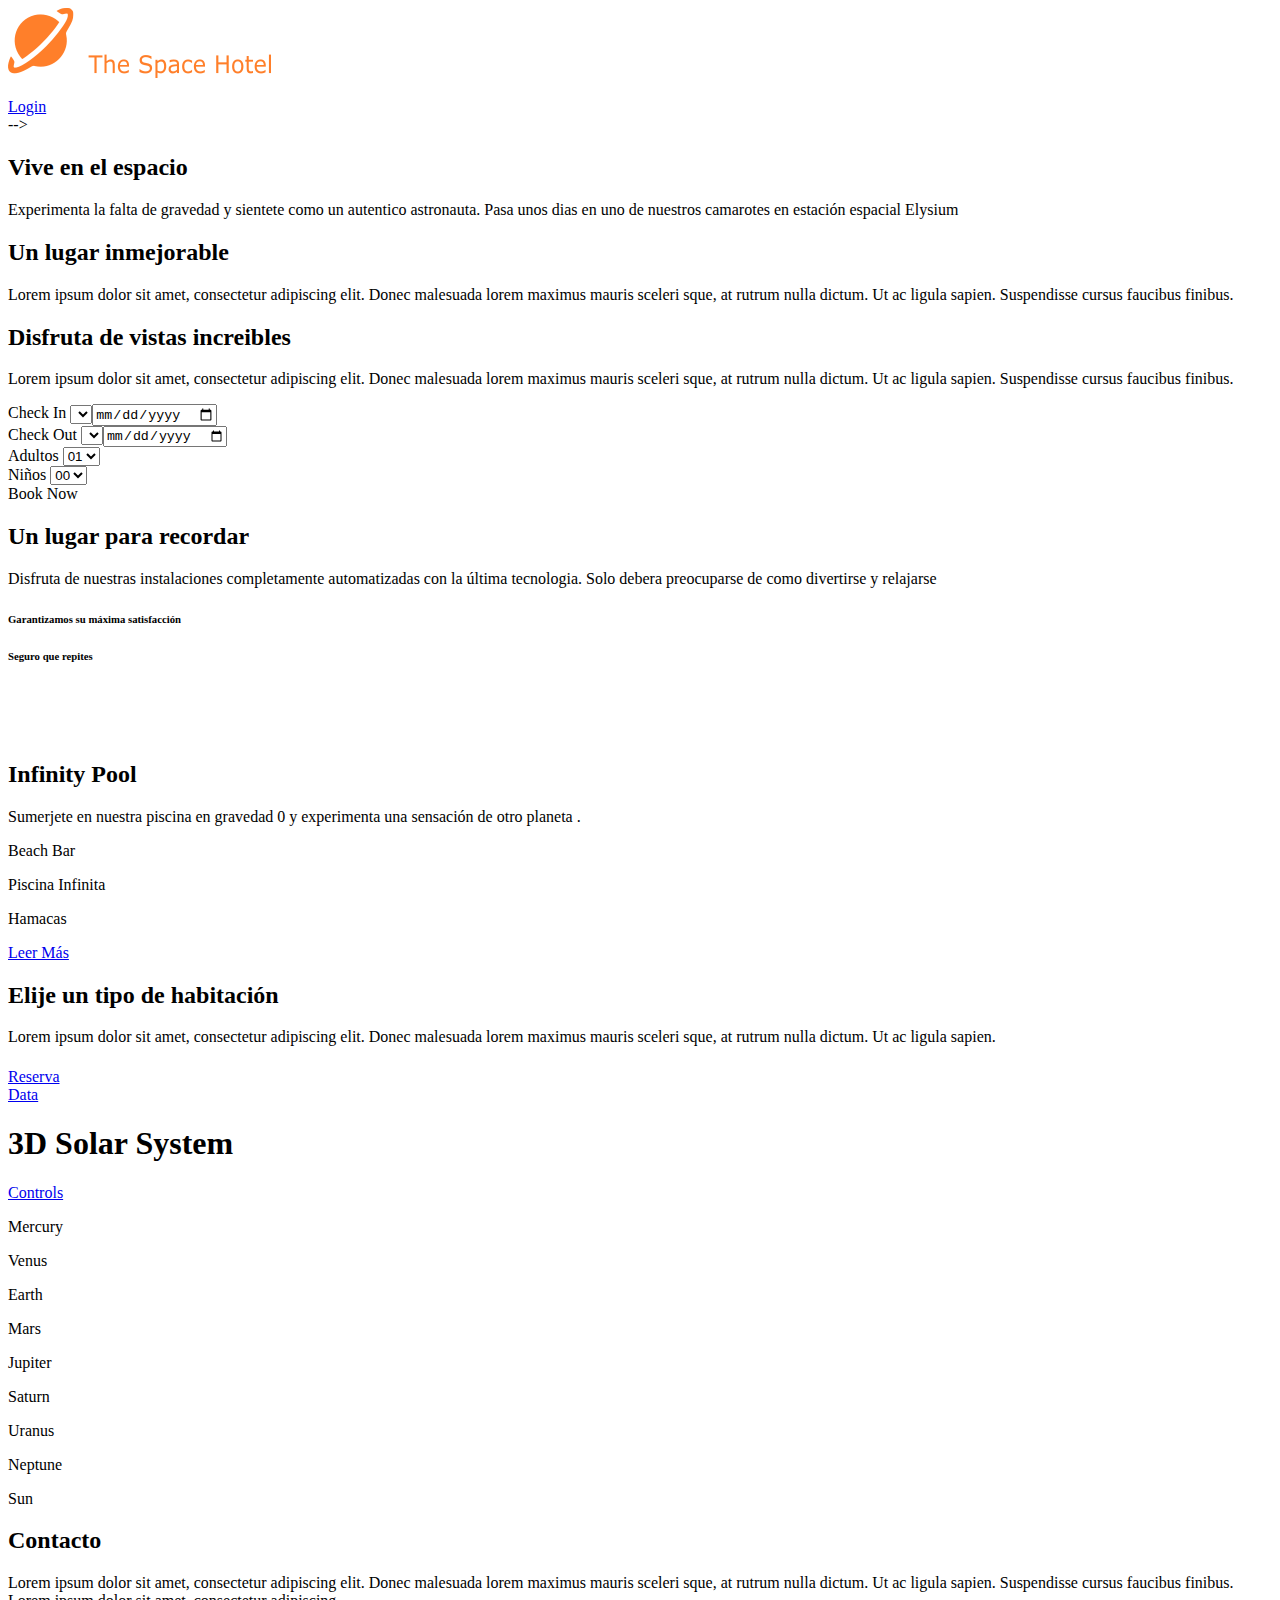
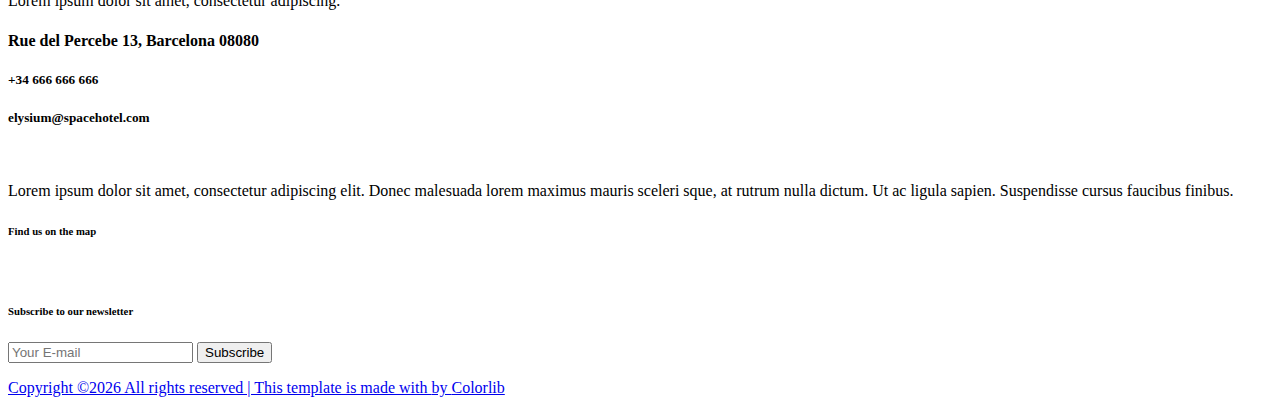
==== src/main/resources/templates/index.html @ 67c288f0 "some stuff done" ====
<!DOCTYPE html>
<html lang="en" xmlns:th="http://www.thymeleaf.org">

<head>
    <meta charset="UTF-8">
    <meta name="description" content="">
    <meta http-equiv="X-UA-Compatible" content="IE=edge">
    <meta name="viewport" content="width=device-width, initial-scale=1, shrink-to-fit=no">
    <!-- The above 4 meta tags *must* come first in the head; any other head content must come *after* these tags -->

    <!-- Title -->
    <title>Eliysium - The Space Hotel &amp; Resort</title>

    <!-- Favicon -->
    <link rel="icon" href="img/core-img/favicon.png">

    <!-- Core Stylesheet -->
    <link rel="stylesheet" href="/css/solarsystem.css">
    <link rel="stylesheet" href="/css/style.css">

</head>

<body>
    <!-- Preloader -->
    <div class="preloader d-flex align-items-center justify-content-center">
        <div class="cssload-container">
            <div class="cssload-loading"><i></i><i></i><i></i><i></i></div>
        </div>
    </div>

    <!-- ##### Header Area Start ##### -->
    <header class="header-area">
        
        <!-- Navbar Area -->
        <div class="palatin-main-menu">
            
            <div class="classy-nav-container breakpoint-off">
                
                <div class="container">
                    <!-- Menu -->
                    <nav class="classy-navbar justify-content-between" id="palatinNav">

                        <!-- Nav brand -->
                        <a href="index.html" class="nav-brand"><img src="img/core-img/logo.png" alt=""></a>
                        
                            
                        
                        
                        

                        <!-- Navbar Toggler -->
                        <div class="classy-navbar-toggler">
                            <span class="navbarToggler"><span></span><span></span><span></span></span>
                        </div>

                        <!-- Menu -->
                        <div class="classy-menu">

                            <!-- close btn -->
                            <div class="classycloseIcon">
                                <div class="cross-wrap"><span class="top"></span><span class="bottom"></span></div>
                            </div>

                            <!-- Nav Start -->
                                <div class="classynav">
                                    <p sec:authorize="hasRole('USER')" style="text-transform: uppercase; color: white; text-align: right;" th:text ="${#authentication.getPrincipal().username} + ' logged In'"></p>
                                   
                                    
                                <!-- <ul>
                                    <li class="active"><a href="index.html">Home</a></li>
                                    <li><a href="about-us.html">About Us</a></li>
                                    <li><a href="#">Pages</a>
                                        <ul class="dropdown">
                                            <li><a href="index.html">Home</a></li>
                                            <li><a href="about-us.html">About Us</a></li>
                                            <li><a href="services.html">Services</a></li>
                                            <li><a href="rooms.html">Rooms</a></li>
                                            <li><a href="blog.html">News</a></li>
                                            <li><a href="contact.html">Contact</a></li>
                                            <li><a href="elements.html">Elements</a></li>
                                        </ul>
                                    </li>
                                    <li><a href="#">Mega Menu</a>
                                        <div class="megamenu">
                                            <ul class="single-mega cn-col-4">
                                                <li><a href="index.html">Home</a></li>
                                                <li><a href="about-us.html">About Us</a></li>
                                                <li><a href="services.html">Services</a></li>
                                                <li><a href="rooms.html">Rooms</a></li>
                                                <li><a href="blog.html">News</a></li>
                                                <li><a href="contact.html">Contact</a></li>
                                                <li><a href="elements.html">Elements</a></li>
                                            </ul>
                                            <ul class="single-mega cn-col-4">
                                                <li><a href="index.html">Home</a></li>
                                                <li><a href="about-us.html">About Us</a></li>
                                                <li><a href="services.html">Services</a></li>
                                                <li><a href="rooms.html">Rooms</a></li>
                                                <li><a href="blog.html">News</a></li>
                                                <li><a href="contact.html">Contact</a></li>
                                                <li><a href="elements.html">Elements</a></li>
                                            </ul>
                                            <ul class="single-mega cn-col-4">
                                                <li><a href="index.html">Home</a></li>
                                                <li><a href="about-us.html">About Us</a></li>
                                                <li><a href="services.html">Services</a></li>
                                                <li><a href="rooms.html">Rooms</a></li>
                                                <li><a href="blog.html">News</a></li>
                                                <li><a href="contact.html">Contact</a></li>
                                                <li><a href="elements.html">Elements</a></li>
                                            </ul>
                                            <ul class="single-mega cn-col-4">
                                                <li><a href="index.html">Home</a></li>
                                                <li><a href="about-us.html">About Us</a></li>
                                                <li><a href="services.html">Services</a></li>
                                                <li><a href="rooms.html">Rooms</a></li>
                                                <li><a href="blog.html">News</a></li>
                                                <li><a href="contact.html">Contact</a></li>
                                                <li><a href="elements.html">Elements</a></li>
                                            </ul>
                                        </div>
                                    </li>
                                    <li><a href="services.html">Services</a></li>
                                    <li><a href="contact.html">Contact</a></li>
                                </ul> -->

                                <!-- Button -->
                                <div class="menu-btn">
                                    
                                    <a href="/loginMain"  class="btn palatin-btn">Login</a>
                                    
                                </div>

                            </div> -->
                            <!-- Nav End -->
                        </div>
                    </nav>
                </div>
            </div>
        </div>
    </header>
    <!-- ##### Header Area End ##### -->

    <!-- ##### Hero Area Start ##### -->
    <section class="hero-area">
        <div class="hero-slides owl-carousel">

            <!-- Single Hero Slide -->
            <div class="single-hero-slide d-flex align-items-center justify-content-center">
                <!-- Slide Img -->
                <div class="slide-img bg-img" style="background-image: url(img/bg-img/bg-1.jpg);"></div>
                <div class="container">
                    <div class="row justify-content-center">
                        <div class="col-12 col-lg-9">
                            <!-- Slide Content -->
                            <div class="hero-slides-content" data-animation="fadeInUp" data-delay="200ms">
                                <div class="line" data-animation="fadeInUp" data-delay="400ms"></div>
                                <h2 data-animation="fadeInUp" data-delay="600ms">Vive en el espacio</h2>
                                <p data-animation="fadeInUp" data-delay="800ms">Experimenta la falta de gravedad y sientete como un autentico astronauta. Pasa unos dias en uno de nuestros camarotes en estación espacial Elysium</p>
                                
                            </div>
                        </div>
                    </div>
                </div>
            </div>

            <!-- Single Hero Slide -->
            <div class="single-hero-slide d-flex align-items-center justify-content-center">
                <!-- Slide Img -->
                <div class="slide-img bg-img" style="background-image: url(img/bg-img/bg-2.jpg);"></div>
                <div class="container">
                    <div class="row justify-content-center">
                        <div class="col-12 col-lg-9">
                            <!-- Slide Content -->
                            <div class="hero-slides-content" data-animation="fadeInUp" data-delay="200ms">
                                <div class="line" data-animation="fadeInUp" data-delay="400ms"></div>
                                <h2 data-animation="fadeInUp" data-delay="600ms">Un lugar inmejorable</h2>
                                <p data-animation="fadeInUp" data-delay="800ms">Lorem ipsum dolor sit amet, consectetur adipiscing elit. Donec malesuada lorem maximus mauris sceleri sque, at rutrum nulla dictum. Ut ac ligula sapien. Suspendisse cursus faucibus finibus.</p>
                  
                            </div>
                        </div>
                    </div>
                </div>
            </div>

            <!-- Single Hero Slide -->
            <div class="single-hero-slide d-flex align-items-center justify-content-center">
                <!-- Slide Img -->
                <div class="slide-img bg-img" style="background-image: url(img/bg-img/bg-3.jpg);"></div>
                <div class="container">
                    <div class="row justify-content-center">
                        <div class="col-12 col-lg-9">
                            <!-- Slide Content -->
                            <div class="hero-slides-content" data-animation="fadeInUp" data-delay="200ms">
                                <div class="line" data-animation="fadeInUp" data-delay="400ms"></div>
                                <h2 data-animation="fadeInUp" data-delay="600ms">Disfruta de vistas increibles</h2>
                                <p data-animation="fadeInUp" data-delay="800ms">Lorem ipsum dolor sit amet, consectetur adipiscing elit. Donec malesuada lorem maximus mauris sceleri sque, at rutrum nulla dictum. Ut ac ligula sapien. Suspendisse cursus faucibus finibus.</p>
                               
                            </div>
                        </div>
                    </div>
                </div>
            </div>

        </div>
    </section>
    <!-- ##### Hero Area End ##### -->

    <!-- ##### Book Now Area Start ##### -->
    <div class="book-now-area">
        <div class="container">
            <div class="row justify-content-center">
                <div class="col-12 col-lg-10">
                    <div class="book-now-form">
                        <form method="get">
                            <!-- Form Group -->
                            <div class="form-group">
                                <label for="select1">Check In</label>
                                <select class="form-control" id="select1">
                                    <input type="date" class="form-control" id="CheckIn" th:name="checkIn">
                                </select>
                            </div>

                            <!-- Form Group -->
                            <div class="form-group">
                                <label for="select2">Check Out</label>
                                <select class="form-control" id="select2">
                                    <input type="date" class="form-control" id="CheckOut" th:name="checkOut">
                                </select>
                            </div>

                            <!-- Form Group -->
                            <div class="form-group">
                                <label for="adults">Adultos</label>
                                <select class="form-control" id="adults" onchange="paxSum()">
                                  <option value="1" selected>01</option>
                                  <option value="2">02</option>
                                  <option value="3">03</option>
                                  <option value="4">04</option>
                                  <option value="5">05</option>
                                  <option value="6">06</option>
                                </select>
                            </div>

                            <!-- Form Group -->
                            <div class="form-group">
                                <label for="kids">Niños</label>
                                <select class="form-control" id="kids" onchange="paxSum()">
                                  <option value="0" selected>00</option>
                                  <option value="1">01</option>
                                  <option value="2">02</option>
                                  <option value="3">03</option>
                                  <option value="4">04</option>
                                  <option value="5">05</option>
                                </select>
                            </div>

                            <!-- Button -->
                            <a th:href="@{/habitaciones/showByGuest/{numguest}(numguest=${numguest})}">Book Now</a>
                            <input id="pax" th:value="${numguest}" readonly style="visibility: hidden; border: 0px">
                        </form>
                    </div>
                </div>
            </div>
        </div>
    </div>
    <!-- ##### Book Now Area End ##### -->

    <!-- ##### About Us Area Start ##### -->
    <section class="about-us-area">
        <div class="container">
            <div class="row align-items-center">

                <div class="col-12 col-lg-6">
                    <div class="about-text text-center mb-100">
                        <div class="section-heading text-center">
                            <div class="line-"></div>
                            <h2>Un lugar para recordar</h2>
                        </div>
                        <p>Disfruta de nuestras instalaciones completamente automatizadas con la última tecnologia. Solo debera preocuparse de como divertirse y relajarse</p>
                        <div class="about-key-text">
                            <h6><span class="fa fa-check"></span> Garantizamos su máxima satisfacción</h6>
                            <h6><span class="fa fa-check"></span> Seguro que repites</h6>
                        </div>

                    </div>
                </div>

                <div class="col-12 col-lg-6">
                    <div class="about-thumbnail homepage mb-100">
                        <!-- First Img -->
                        <div class="first-img wow fadeInUp" data-wow-delay="100ms">
                            <img src="img/bg-img/5.jpg" alt="">
                        </div>
                        <!-- Second Img -->
                        <div class="second-img wow fadeInUp" data-wow-delay="300ms">
                            <img src="img/bg-img/6.jpg" alt="">
                        </div>
                        <!-- Third Img-->
                        <div class="third-img wow fadeInUp" data-wow-delay="500ms">
                            <img src="img/bg-img/7.jpg" alt="">
                        </div>
                    </div>
                </div>
            </div>
        </div>
    </section>
    <!-- ##### About Us Area End ##### -->

    <!-- ##### Pool Area Start ##### -->
    <section class="pool-area section-padding-100 bg-img bg-fixed" style="background-image: url(img/bg-img/4.png);">
        <div class="container">
            <div class="row justify-content-end">
                <div class="col-12 col-lg-7">
                    <div class="pool-content text-center wow fadeInUp" data-wow-delay="300ms">
                        <div class="section-heading text-center white">
                            <div class="line-"></div>
                            <h2>Infinity Pool</h2>
                            <p>Sumerjete en nuestra piscina en gravedad 0 y experimenta una sensación de otro planeta .</p>
                        </div>

                        <div class="row">
                            <div class="col-12 col-sm-4">
                                <div class="pool-feature">
                                    <i class="icon-cocktail-1"></i>
                                    <p>Beach Bar</p>
                                </div>
                            </div>
                            <div class="col-12 col-sm-4">
                                <div class="pool-feature">
                                    <i class="icon-swimming-pool"></i>
                                    <p>Piscina Infinita</p>
                                </div>
                            </div>
                            <div class="col-12 col-sm-4">
                                <div class="pool-feature">
                                    <i class="icon-beach"></i>
                                    <p>Hamacas</p>
                                </div>
                            </div>
                        </div>
                        <!-- Button -->
                        <a href="#" class="btn palatin-btn mt-50">Leer Más</a>
                    </div>
                </div>
            </div>
        </div>
    </section>
    <!-- ##### Pool Area End ##### -->

   <!-- ##### Rooms Area Start ##### -->
<section class="rooms-area section-padding-100-0">
	<div class="container">
		<div class="row justify-content-center">
			<div class="col-12 col-lg-6">
				<div class="section-heading text-center">
					<div class="line-"></div>
					<h2>Elije un tipo de habitación</h2>
					<p>Lorem ipsum dolor sit amet, consectetur adipiscing elit. Donec malesuada lorem maximus mauris sceleri sque, at rutrum nulla dictum. Ut ac ligula sapien.</p>
				</div>
			</div>
		</div>

		<div class="row justify-content-center">

			<!-- Single Rooms Area -->
			<div th:each="tipo: ${tipos}" class="col-12 col-md-6 col-lg-4">
				<div class="single-rooms-area wow fadeInUp" data-wow-delay="100ms">
					<!-- Thumbnail -->
					
					<div class="bg-thumbnail bg-img" th:style="'background-image: url(/img/bg-img/hab/' + ${tipo.getId()} + '.jpg)'"></div>
					<!-- Price  -->
					<!-- <p class="price-from" th:text="'Desde ' + ${#numbers.formatDecimal(hab.getPrecio(),3,'POINT',0,'COMMA')} + ' €/noche'"></p> -->
                    <p class="price-from" th:text="'Desde ' + ${tipo.getId()} + '00 €/noche'"></p>
                    <!-- Rooms Text -->
					<div class="rooms-text">
						<div class="line"></div>
						<h4 th:text="${tipo.getNombre()}"></h4>
						<p th:text="${tipo.getDescripcion()}"></p>
					
					</div>
					<!-- Book Room -->
					<a href="#" class="book-room-btn btn palatin-btn">Reserva</a>
				</div>
			</div>

		</div>
	</div>
</section>
<!-- ##### Rooms Area End ##### -->

    <!-- ##### Contact Area Start ##### -->
    <section class="contact-area d-flex flex-wrap align-items-center">
        <div class="home-map-area opening hide-UI view-2D zoom-large data-close controls-close">
            <!-- <iframe src="https://www.solarsystemscope.com/iframe" width="600" height="400" style="min-width:500px; min-height: 400px;" allowfullscreen></iframe> -->
 
            <!-- <iframe  src="https://thumbsdb.herokuapp.com/solarsystem/" frameborder="0" marginwidth="0" marginheight="0" leftmargin="0" topmargin="0" scrolling="no"  allowfullscreen="false" allow="false"></iframe> -->
 
            <a id="toggle-data" href="#data"><i class="icon-data"></i>Data</a>
            <h1>3D Solar System<br></h1>
            <a id="toggle-controls" href="#controls"><i class="icon-controls"></i>Controls</a>
          </div>
          
          
          <div id="universe" class="scale-stretched">
            <div id="galaxy">
              <div id="solar-system" class="earth">
                <div id="mercury" class="orbit">
                  <div class="pos">
                    <div class="planet">
                      <dl class="infos">
                        <dt>Mercury</dt>
                        <dd><span></span></dd>
                      </dl>
                    </div>
                  </div>
                </div>
                <div id="venus" class="orbit">
                  <div class="pos">
                    <div class="planet">
                      <dl class="infos">
                        <dt>Venus</dt>
                        <dd><span></span></dd>
                      </dl>
                    </div>
                  </div>
                </div>
                <div id="earth" class="orbit">
                  <div class="pos">
                    <div class="orbit">
                      <div class="pos">
                        <div class="moon"></div>
                      </div>
                    </div>
                    <div class="planet">
                      <dl class="infos">
                        <dt>Earth</dt>
                        <dd><span></span></dd>
                      </dl>
                    </div>
                  </div>
                </div>
                <div id="mars" class="orbit">
                  <div class="pos">
                    <div class="planet">
                      <dl class="infos">
                        <dt>Mars</dt>
                        <dd><span></span></dd>
                      </dl>
                    </div>
                  </div>
                </div>
                <div id="jupiter" class="orbit">
                  <div class="pos">
                    <div class="planet">
                      <dl class="infos">
                        <dt>Jupiter</dt>
                        <dd><span></span></dd>
                      </dl>
                    </div>
                  </div>
                </div>
                <div id="saturn" class="orbit">
                  <div class="pos">
                    <div class="planet">
                      <div class="ring"></div>
                      <dl class="infos">
                        <dt>Saturn</dt>
                        <dd><span></span></dd>
                      </dl>
                    </div>
                  </div>
                </div>
                <div id="uranus" class="orbit">
                  <div class="pos">
                    <div class="planet">
                      <dl class="infos">
                        <dt>Uranus</dt>
                        <dd><span></span></dd>
                      </dl>
                    </div>
                  </div>
                </div>
                <div id="neptune" class="orbit">
                  <div class="pos">
                    <div class="planet">
                      <dl class="infos">
                        <dt>Neptune</dt>
                        <dd><span></span></dd>
                      </dl>
                    </div>
                  </div>
                </div>
                <div id="sun">
                  <dl class="infos">
                    <dt>Sun</dt>
                    <dd><span></span></dd>
                  </dl>
                </div>
              </div>
            </div>
          </div>
          <script src="//ajax.googleapis.com/ajax/libs/jquery/1.8.1/jquery.min.js"></script>
          <script type="text/javascript">
          if (typeof jQuery == 'undefined') { 
            document.write(unescape("%3Cscript src='js/jquery.min.js' type='text/javascript'%3E%3C/script%3E"));
          }
        </script>



            
        </div>
        <!-- Contact Info -->
        <div class="contact-info">
            <div class="section-heading wow fadeInUp" data-wow-delay="100ms">
                <div class="line-"></div>
                <h2>Contacto</h2>
                <p>Lorem ipsum dolor sit amet, consectetur adipiscing elit. Donec malesuada lorem maximus mauris sceleri sque, at rutrum nulla dictum. Ut ac ligula sapien. Suspendisse cursus faucibus finibus. Lorem ipsum dolor sit amet, consectetur adipiscing.</p>
            </div>
            <h4 class="wow fadeInUp" data-wow-delay="300ms">Rue del Percebe 13, Barcelona 08080</h4>
            <h5 class="wow fadeInUp" data-wow-delay="400ms">+34 666 666 666</h5>
            <h5 class="wow fadeInUp" data-wow-delay="500ms">elysium@spacehotel.com</h5>
            <!-- Social Info -->
            <div class="social-info mt-50 wow fadeInUp" data-wow-delay="600ms">
                <a href="#"><i class="fa fa-pinterest" aria-hidden="true"></i></a>
                <a href="#"><i class="fa fa-facebook" aria-hidden="true"></i></a>
                <a href="#"><i class="fa fa-twitter" aria-hidden="true"></i></a>
                <a href="#"><i class="fa fa-dribbble" aria-hidden="true"></i></a>
                <a href="#"><i class="fa fa-behance" aria-hidden="true"></i></a>
                <a href="#"><i class="fa fa-linkedin" aria-hidden="true"></i></a>
            </div>
        </div>
    </section>
    <!-- ##### Contact Area End ##### -->

    <!-- ##### Footer Area Start ##### -->
    <footer class="footer-area">
        <div class="container">
            <div class="row">

                <!-- Footer Widget Area -->
                <div class="col-12 col-lg-5">
                    <div class="footer-widget-area mt-50">
                        <a href="#" class="d-block mb-5"><img src="../img/core-img/logo.png" alt=""></a>
                        <p>Lorem ipsum dolor sit amet, consectetur adipiscing elit. Donec malesuada lorem maximus mauris sceleri sque, at rutrum nulla dictum. Ut ac ligula sapien. Suspendisse cursus faucibus finibus. </p>
                    </div>
                </div>

                <!-- Footer Widget Area -->
                <div class="col-12 col-md-6 col-lg-4">
                    <div class="footer-widget-area mt-50">
                        <h6 class="widget-title mb-5">Find us on the map</h6>
                        <img src="../img/bg-img/footer-map.png" alt="">
                    </div>
                </div>

                <!-- Footer Widget Area -->
                <div class="col-12 col-md-6 col-lg-3">
                    <div class="footer-widget-area mt-50">
                        <h6 class="widget-title mb-5">Subscribe to our newsletter</h6>
                        <form action="#" method="post" class="subscribe-form">
                            <input type="email" name="subscribe-email" id="subscribeemail" placeholder="Your E-mail">
                            <button type="submit">Subscribe</button>
                        </form>
                    </div>
                </div>

                <!-- Copywrite Text -->
                <div class="col-12">
                    <div class="copywrite-text mt-30">
                        <p><a href="#"><!-- Link back to Colorlib can't be removed. Template is licensed under CC BY 3.0. -->
Copyright &copy;<script>document.write(new Date().getFullYear());</script> All rights reserved | This template is made with <i class="fa fa-heart-o" aria-hidden="true"></i> by <a href="https://colorlib.com" target="_blank">Colorlib</a>
<!-- Link back to Colorlib can't be removed. Template is licensed under CC BY 3.0. --></p>
                    </div>
                </div>
            </div>
        </div>
    </footer>
    <!-- ##### Footer Area End ##### -->
    
    

    <!-- ##### All Javascript Script ##### -->
    <!-- jQuery-2.2.4 js -->
    <script src="../js/jquery/jquery-2.2.4.min.js"></script>
    <!-- Popper js -->
    <script src="../js/bootstrap/popper.min.js"></script>
    <!-- Bootstrap js -->
    <script src="../js/bootstrap/bootstrap.min.js"></script>
    <!-- All Plugins js -->
    <script src="../js/plugins/plugins.js"></script>
    <!-- Active js -->
    <script src="../js/active.js"></script>
    <!-- Active js -->
    <script src="../js/solarsystem.js"></script>
</body>

</html>
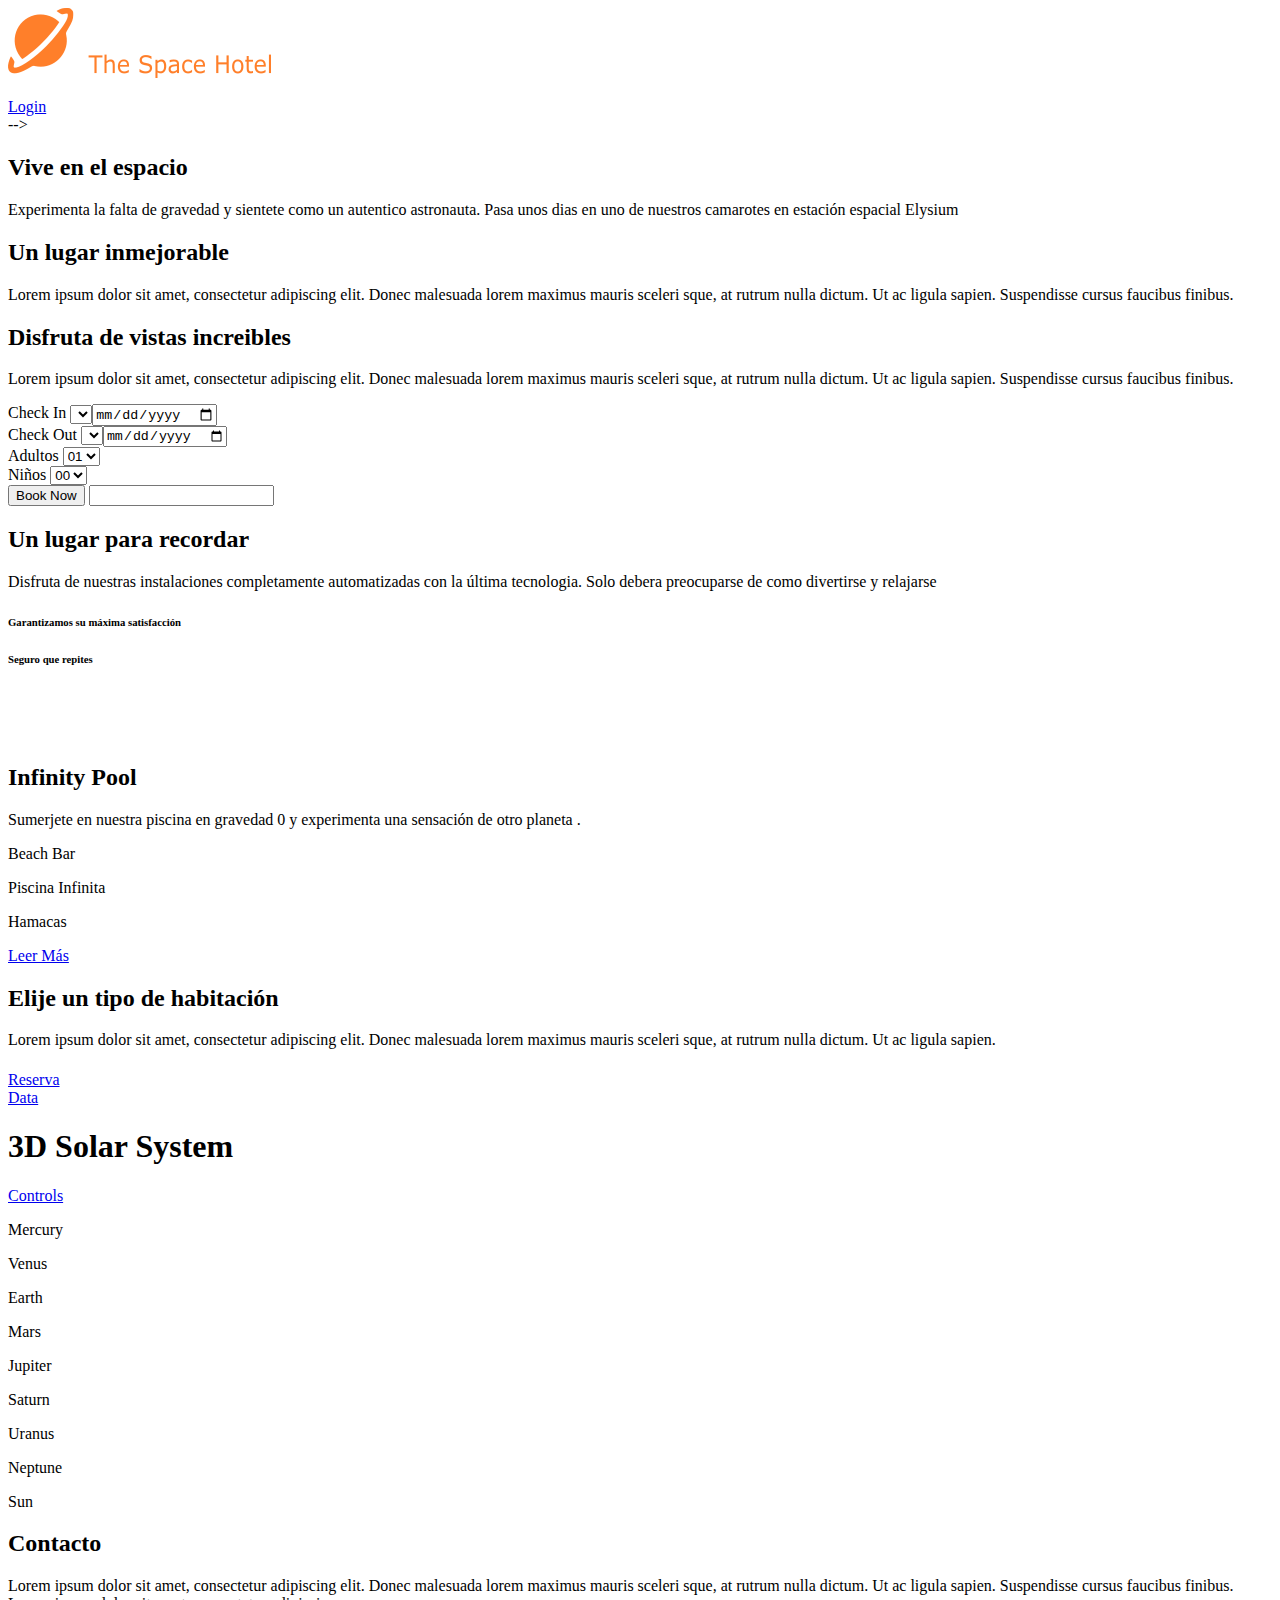
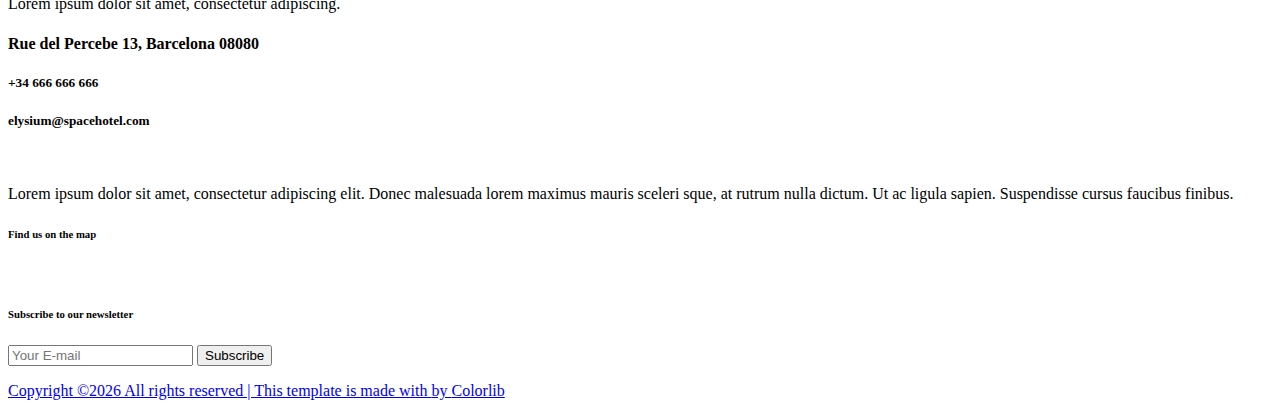
==== commit 76b73f30: "transfer previous booking" ====
--- a/src/main/resources/templates/index.html
+++ b/src/main/resources/templates/index.html
@@ -212,7 +212,7 @@
             <div class="row justify-content-center">
                 <div class="col-12 col-lg-10">
                     <div class="book-now-form">
-                        <form method="get">
+                        <form method="get" th:action="@{/habitaciones/showByGuest/}">
                             <!-- Form Group -->
                             <div class="form-group">
                                 <label for="select1">Check In</label>
@@ -228,7 +228,6 @@
                                     <input type="date" class="form-control" id="CheckOut" th:name="checkOut">
                                 </select>
                             </div>
-
                             <!-- Form Group -->
                             <div class="form-group">
                                 <label for="adults">Adultos</label>
@@ -256,8 +255,9 @@
                             </div>
 
                             <!-- Button -->
-                            <a th:href="@{/habitaciones/showByGuest/{numguest}(numguest=${numguest})}">Book Now</a>
-                            <input id="pax" th:value="${numguest}" readonly style="visibility: hidden; border: 0px">
+                            <button type="submit">Book Now</button>
+                            <input th:value="${fechaErronea}"></input>
+                            <input id="pax" value="1" th:name="numguest" readonly style="visibility: hidden; border: 0px">
                         </form>
                     </div>
                 </div>
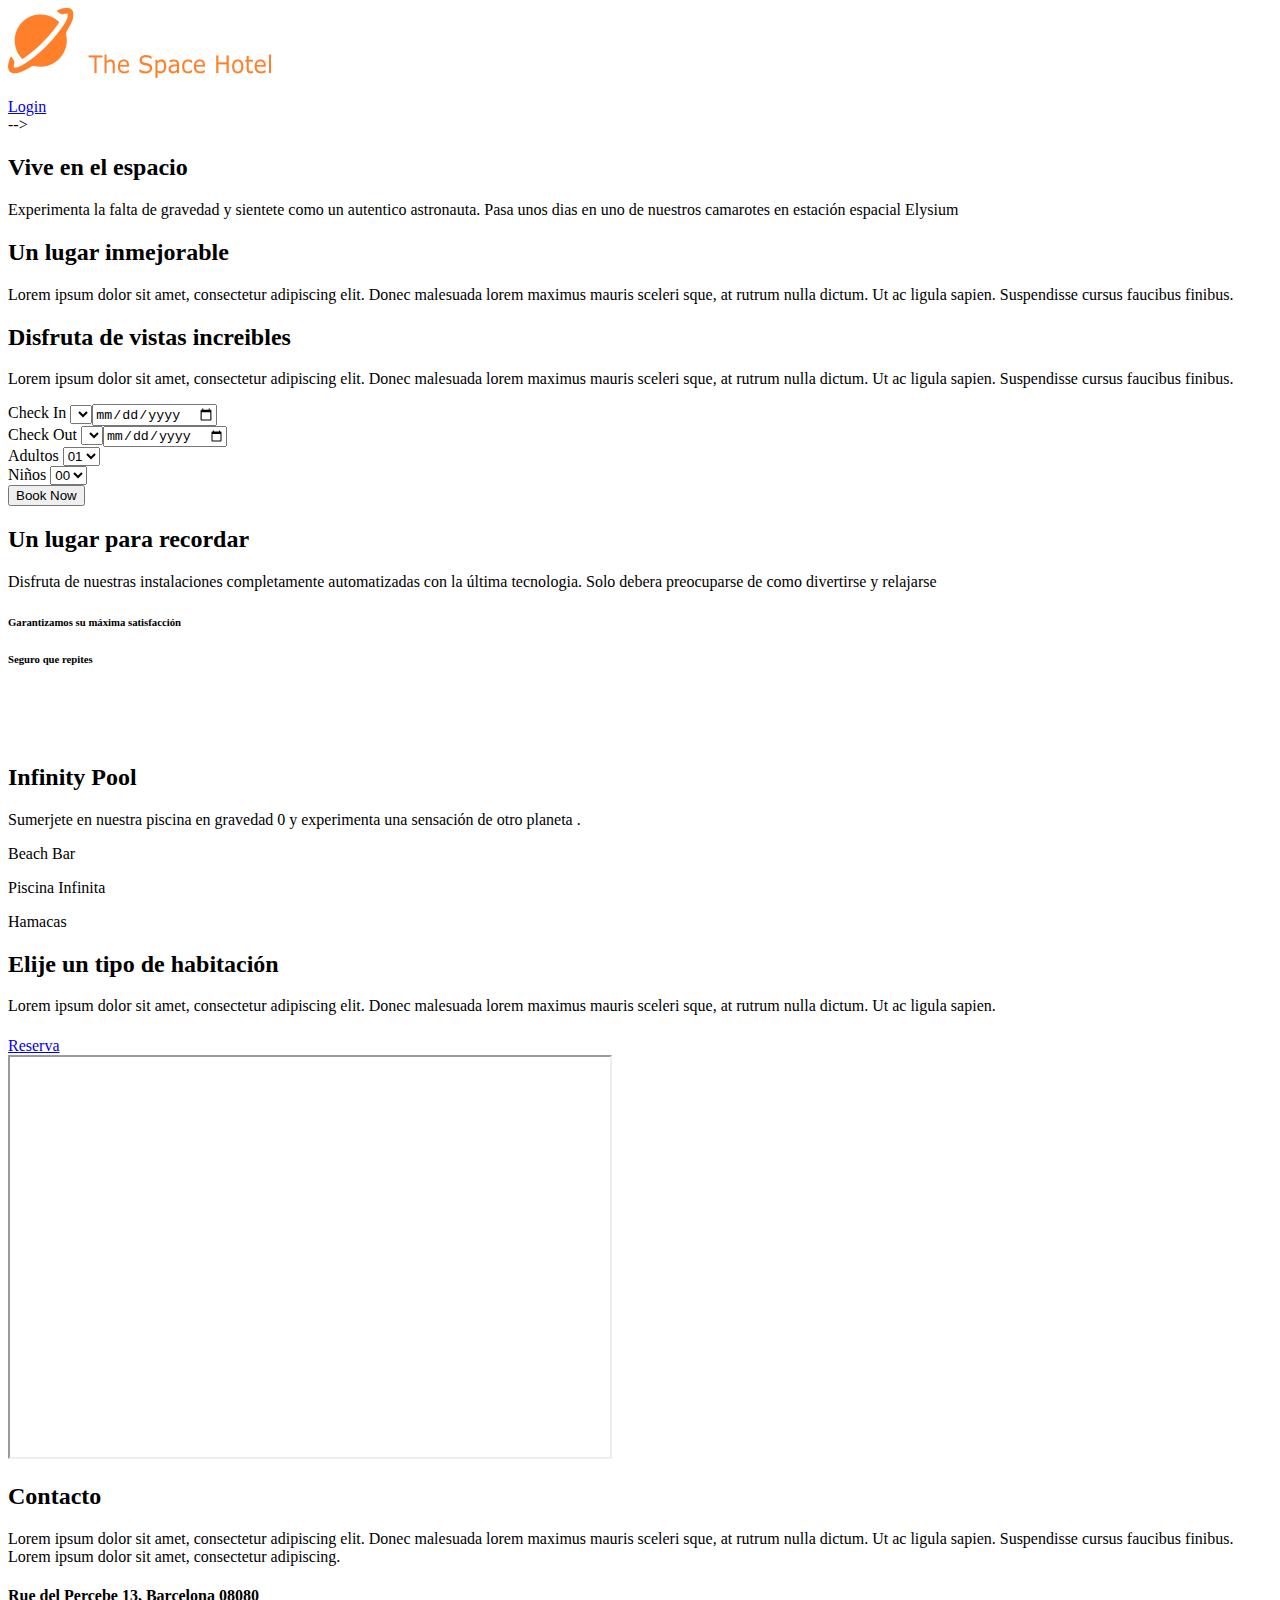
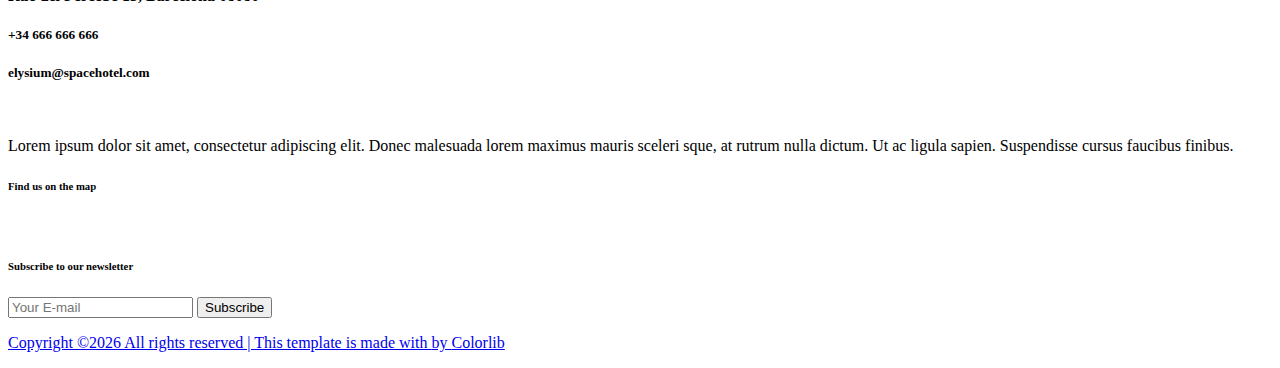
==== commit 7fcd2e84: "login fixes" ====
--- a/src/main/resources/templates/index.html
+++ b/src/main/resources/templates/index.html
@@ -15,7 +15,7 @@
     <link rel="icon" href="img/core-img/favicon.png">
 
     <!-- Core Stylesheet -->
-    <link rel="stylesheet" href="/css/solarsystem.css">
+
     <link rel="stylesheet" href="/css/style.css">
 
 </head>
@@ -212,12 +212,12 @@
             <div class="row justify-content-center">
                 <div class="col-12 col-lg-10">
                     <div class="book-now-form">
-                        <form method="get" th:action="@{/habitaciones/showByGuest/}">
+                        <form th:action="@{/habitaciones/showByGuest/numguest}" method="get">
                             <!-- Form Group -->
                             <div class="form-group">
                                 <label for="select1">Check In</label>
                                 <select class="form-control" id="select1">
-                                    <input type="date" class="form-control" id="CheckIn" th:name="checkIn">
+                                    <input type="date" class="datePicker" id="CheckIn" th:name="CheckIn">
                                 </select>
                             </div>
 
@@ -225,13 +225,14 @@
                             <div class="form-group">
                                 <label for="select2">Check Out</label>
                                 <select class="form-control" id="select2">
-                                    <input type="date" class="form-control" id="CheckOut" th:name="checkOut">
+                                    <input type="date" class="datePicker" id="CheckOut" th:name="CheckOut">
                                 </select>
                             </div>
+
                             <!-- Form Group -->
                             <div class="form-group">
                                 <label for="adults">Adultos</label>
-                                <select class="form-control" id="adults" onchange="paxSum()">
+                                <select class="form-control" id="adults" th:name="adults" onchange="paxSum()">
                                   <option value="1" selected>01</option>
                                   <option value="2">02</option>
                                   <option value="3">03</option>
@@ -244,7 +245,7 @@
                             <!-- Form Group -->
                             <div class="form-group">
                                 <label for="kids">Niños</label>
-                                <select class="form-control" id="kids" onchange="paxSum()">
+                                <select class="form-control" id="kids" th:name="kids" onchange="paxSum()">
                                   <option value="0" selected>00</option>
                                   <option value="1">01</option>
                                   <option value="2">02</option>
@@ -256,7 +257,6 @@
 
                             <!-- Button -->
                             <button type="submit">Book Now</button>
-                            <input th:value="${fechaErronea}"></input>
                             <input id="pax" value="1" th:name="numguest" readonly style="visibility: hidden; border: 0px">
                         </form>
                     </div>
@@ -339,9 +339,9 @@
                                 </div>
                             </div>
                         </div>
-                        <!-- Button -->
+                        <!-- Button
                         <a href="#" class="btn palatin-btn mt-50">Leer Más</a>
-                    </div>
+                    </div> -->
                 </div>
             </div>
         </div>
@@ -392,120 +392,10 @@
     <!-- ##### Contact Area Start ##### -->
     <section class="contact-area d-flex flex-wrap align-items-center">
         <div class="home-map-area opening hide-UI view-2D zoom-large data-close controls-close">
-            <!-- <iframe src="https://www.solarsystemscope.com/iframe" width="600" height="400" style="min-width:500px; min-height: 400px;" allowfullscreen></iframe> -->
+            <iframe src="https://www.solarsystemscope.com/iframe" width="600" height="400" style="min-width:500px; min-height: 400px;" allowfullscreen></iframe>
  
-            <!-- <iframe  src="https://thumbsdb.herokuapp.com/solarsystem/" frameborder="0" marginwidth="0" marginheight="0" leftmargin="0" topmargin="0" scrolling="no"  allowfullscreen="false" allow="false"></iframe> -->
+            <!-- <iframe  src="https://thumbsdb.herokuapp.com/solarsystem/" frameborder="0" marginwidth="0" marginheight="0" leftmargin="0" topmargin="0" scrolling="no"  allowfullscreen="false" allow="true"></iframe> -->
  
-            <a id="toggle-data" href="#data"><i class="icon-data"></i>Data</a>
-            <h1>3D Solar System<br></h1>
-            <a id="toggle-controls" href="#controls"><i class="icon-controls"></i>Controls</a>
-          </div>
-          
-          
-          <div id="universe" class="scale-stretched">
-            <div id="galaxy">
-              <div id="solar-system" class="earth">
-                <div id="mercury" class="orbit">
-                  <div class="pos">
-                    <div class="planet">
-                      <dl class="infos">
-                        <dt>Mercury</dt>
-                        <dd><span></span></dd>
-                      </dl>
-                    </div>
-                  </div>
-                </div>
-                <div id="venus" class="orbit">
-                  <div class="pos">
-                    <div class="planet">
-                      <dl class="infos">
-                        <dt>Venus</dt>
-                        <dd><span></span></dd>
-                      </dl>
-                    </div>
-                  </div>
-                </div>
-                <div id="earth" class="orbit">
-                  <div class="pos">
-                    <div class="orbit">
-                      <div class="pos">
-                        <div class="moon"></div>
-                      </div>
-                    </div>
-                    <div class="planet">
-                      <dl class="infos">
-                        <dt>Earth</dt>
-                        <dd><span></span></dd>
-                      </dl>
-                    </div>
-                  </div>
-                </div>
-                <div id="mars" class="orbit">
-                  <div class="pos">
-                    <div class="planet">
-                      <dl class="infos">
-                        <dt>Mars</dt>
-                        <dd><span></span></dd>
-                      </dl>
-                    </div>
-                  </div>
-                </div>
-                <div id="jupiter" class="orbit">
-                  <div class="pos">
-                    <div class="planet">
-                      <dl class="infos">
-                        <dt>Jupiter</dt>
-                        <dd><span></span></dd>
-                      </dl>
-                    </div>
-                  </div>
-                </div>
-                <div id="saturn" class="orbit">
-                  <div class="pos">
-                    <div class="planet">
-                      <div class="ring"></div>
-                      <dl class="infos">
-                        <dt>Saturn</dt>
-                        <dd><span></span></dd>
-                      </dl>
-                    </div>
-                  </div>
-                </div>
-                <div id="uranus" class="orbit">
-                  <div class="pos">
-                    <div class="planet">
-                      <dl class="infos">
-                        <dt>Uranus</dt>
-                        <dd><span></span></dd>
-                      </dl>
-                    </div>
-                  </div>
-                </div>
-                <div id="neptune" class="orbit">
-                  <div class="pos">
-                    <div class="planet">
-                      <dl class="infos">
-                        <dt>Neptune</dt>
-                        <dd><span></span></dd>
-                      </dl>
-                    </div>
-                  </div>
-                </div>
-                <div id="sun">
-                  <dl class="infos">
-                    <dt>Sun</dt>
-                    <dd><span></span></dd>
-                  </dl>
-                </div>
-              </div>
-            </div>
-          </div>
-          <script src="//ajax.googleapis.com/ajax/libs/jquery/1.8.1/jquery.min.js"></script>
-          <script type="text/javascript">
-          if (typeof jQuery == 'undefined') { 
-            document.write(unescape("%3Cscript src='js/jquery.min.js' type='text/javascript'%3E%3C/script%3E"));
-          }
-        </script>
 
 
 
@@ -592,8 +482,7 @@
     <script src="../js/plugins/plugins.js"></script>
     <!-- Active js -->
     <script src="../js/active.js"></script>
-    <!-- Active js -->
-    <script src="../js/solarsystem.js"></script>
+
 </body>
 
 </html>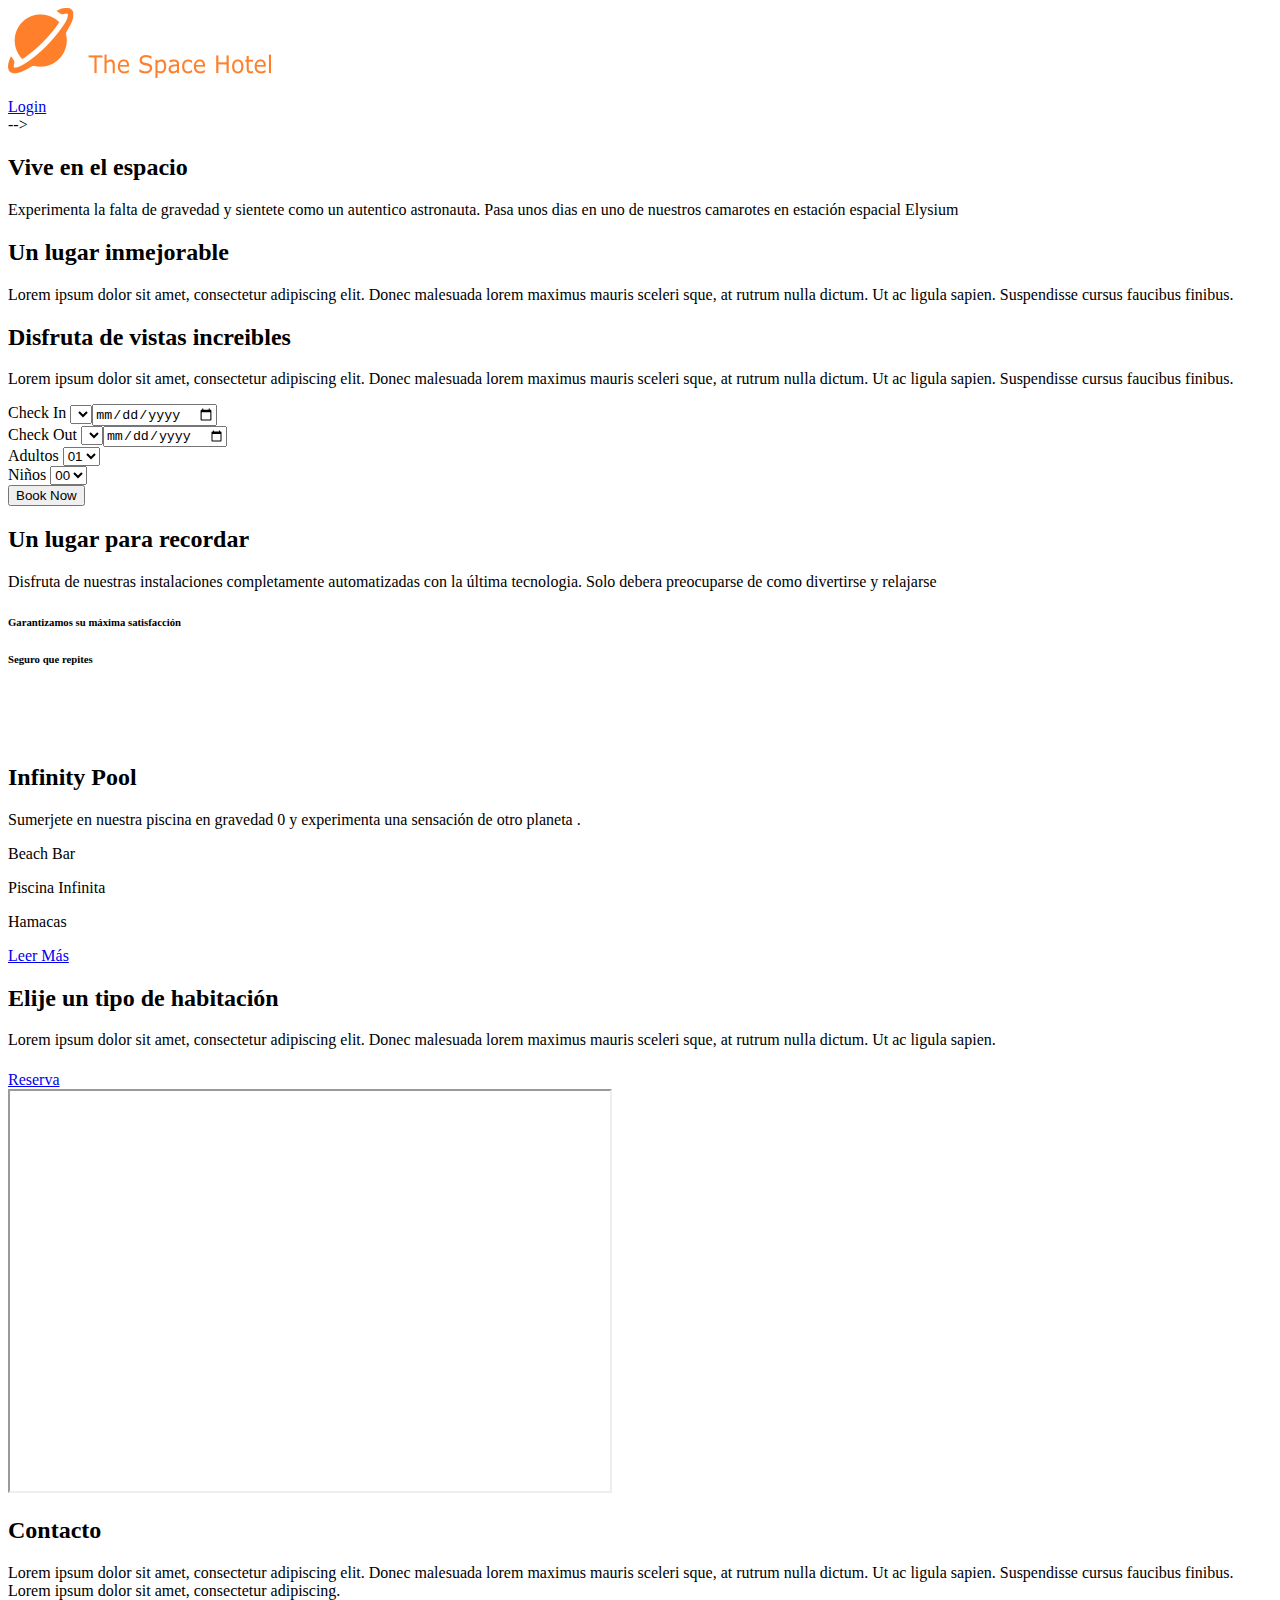
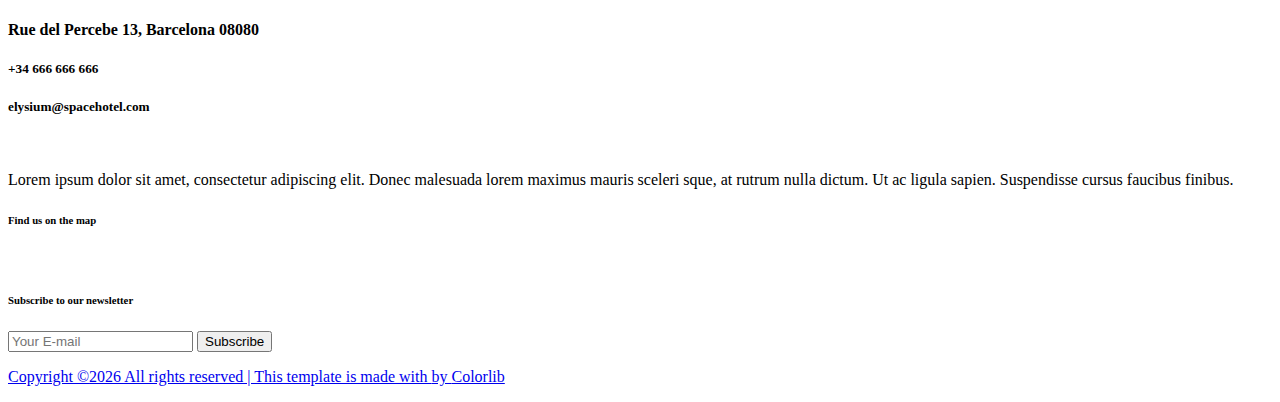
==== commit b07f9c22: "Merge branch 'develop' of https://github.com/Z-devs/hotelLaraHitos into develop" ====
--- a/src/main/resources/templates/index.html
+++ b/src/main/resources/templates/index.html
@@ -212,12 +212,12 @@
             <div class="row justify-content-center">
                 <div class="col-12 col-lg-10">
                     <div class="book-now-form">
-                        <form th:action="@{/habitaciones/showByGuest/numguest}" method="get">
+                        <form method="get" th:action="@{/habitaciones/showByGuest/}">
                             <!-- Form Group -->
                             <div class="form-group">
                                 <label for="select1">Check In</label>
                                 <select class="form-control" id="select1">
-                                    <input type="date" class="datePicker" id="CheckIn" th:name="CheckIn">
+                                    <input type="date" class="form-control" id="CheckIn" th:name="checkIn">
                                 </select>
                             </div>
 
@@ -225,14 +225,13 @@
                             <div class="form-group">
                                 <label for="select2">Check Out</label>
                                 <select class="form-control" id="select2">
-                                    <input type="date" class="datePicker" id="CheckOut" th:name="CheckOut">
+                                    <input type="date" class="form-control" id="CheckOut" th:name="checkOut">
                                 </select>
                             </div>
-
                             <!-- Form Group -->
                             <div class="form-group">
                                 <label for="adults">Adultos</label>
-                                <select class="form-control" id="adults" th:name="adults" onchange="paxSum()">
+                                <select class="form-control" id="adults" onchange="paxSum()">
                                   <option value="1" selected>01</option>
                                   <option value="2">02</option>
                                   <option value="3">03</option>
@@ -339,9 +338,9 @@
                                 </div>
                             </div>
                         </div>
-                        <!-- Button
+                        <!-- Button -->
                         <a href="#" class="btn palatin-btn mt-50">Leer Más</a>
-                    </div> -->
+                    </div>
                 </div>
             </div>
         </div>
@@ -393,9 +392,9 @@
     <section class="contact-area d-flex flex-wrap align-items-center">
         <div class="home-map-area opening hide-UI view-2D zoom-large data-close controls-close">
             <iframe src="https://www.solarsystemscope.com/iframe" width="600" height="400" style="min-width:500px; min-height: 400px;" allowfullscreen></iframe>
- 
+
             <!-- <iframe  src="https://thumbsdb.herokuapp.com/solarsystem/" frameborder="0" marginwidth="0" marginheight="0" leftmargin="0" topmargin="0" scrolling="no"  allowfullscreen="false" allow="true"></iframe> -->
- 
+
 
 
 
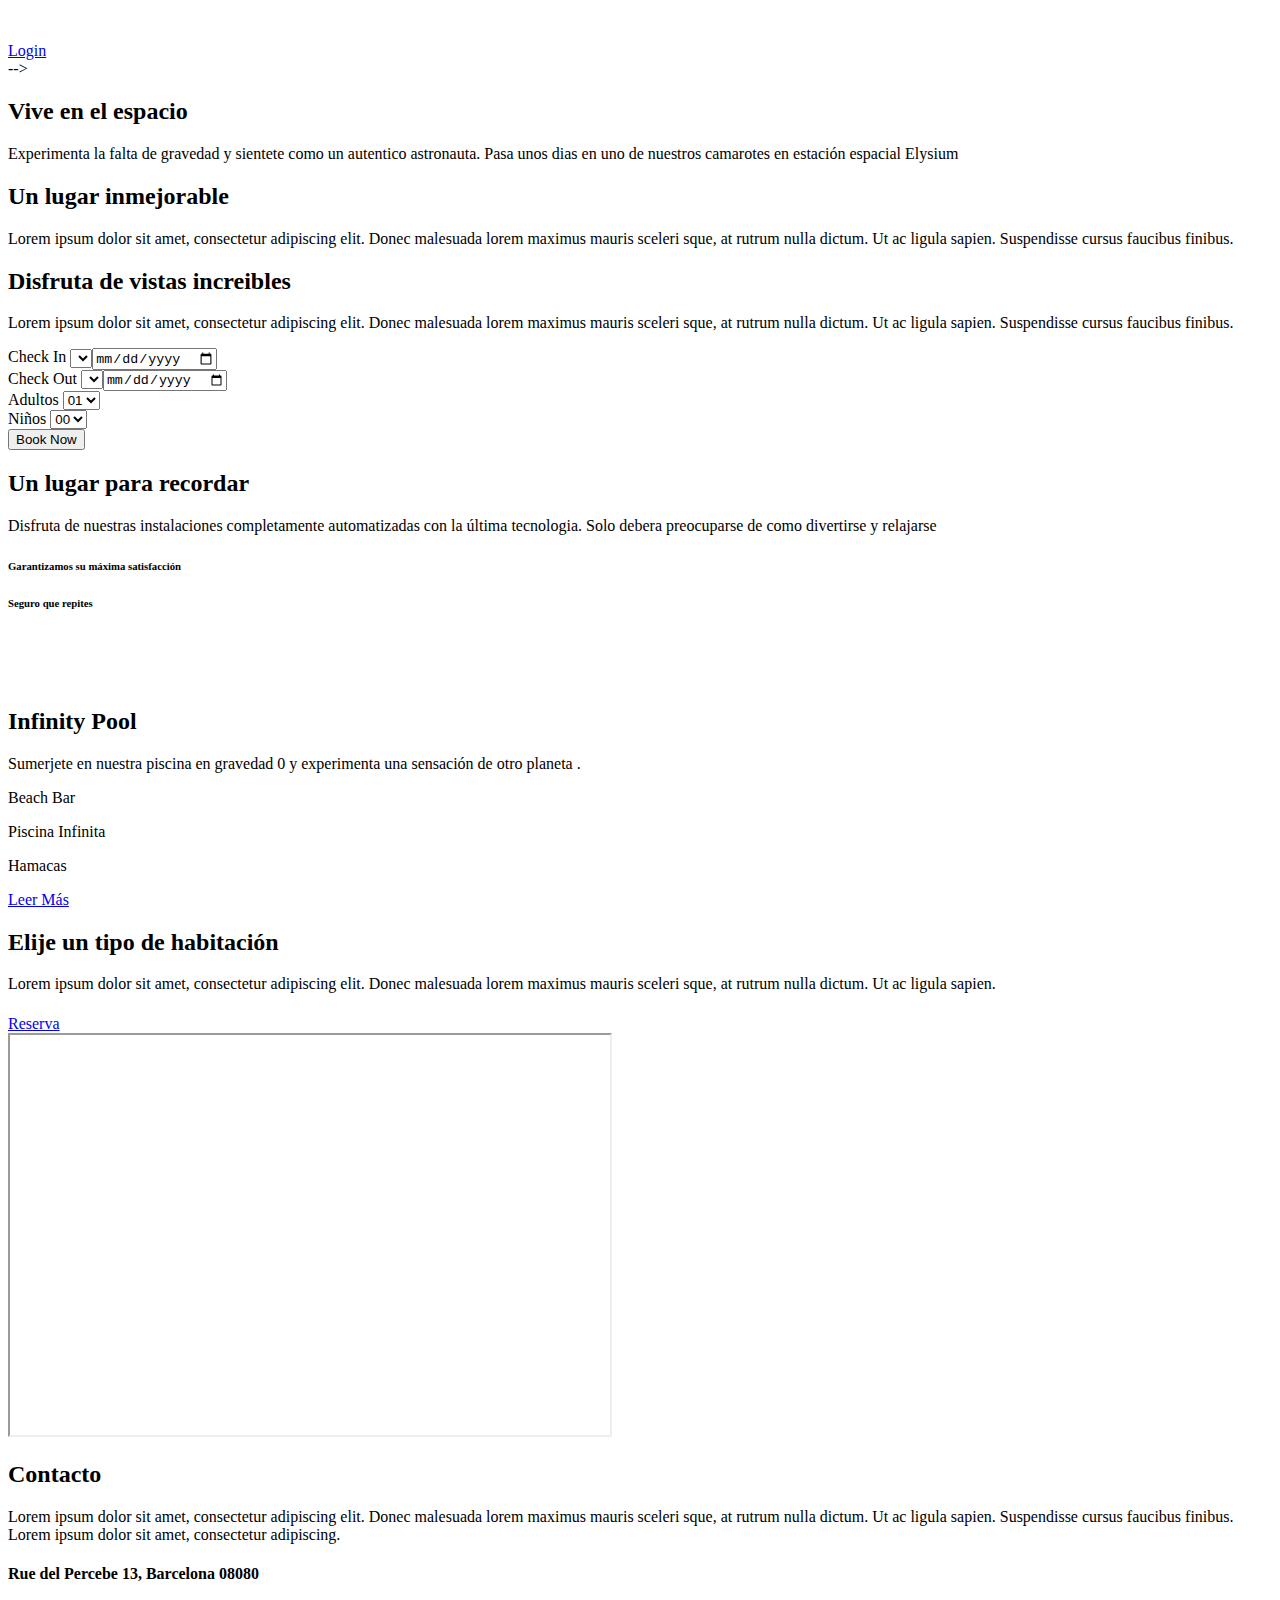
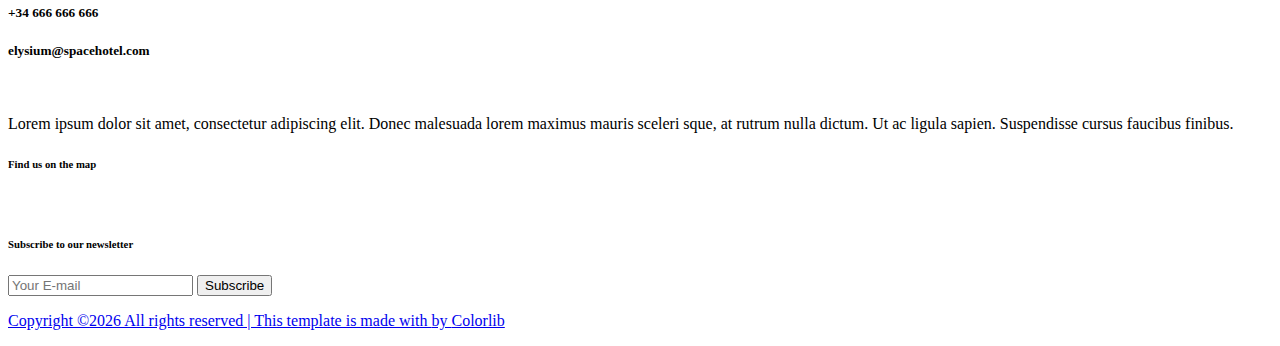
==== commit 75540844: "more html..." ====
--- a/src/main/resources/templates/index.html
+++ b/src/main/resources/templates/index.html
@@ -12,7 +12,7 @@
     <title>Eliysium - The Space Hotel &amp; Resort</title>
 
     <!-- Favicon -->
-    <link rel="icon" href="img/core-img/favicon.png">
+    <link rel="icon" href="/img/core-img/favicon.png">
 
     <!-- Core Stylesheet -->
 
@@ -41,7 +41,7 @@
                     <nav class="classy-navbar justify-content-between" id="palatinNav">
 
                         <!-- Nav brand -->
-                        <a href="index.html" class="nav-brand"><img src="img/core-img/logo.png" alt=""></a>
+                        <a href="index.html" class="nav-brand"><img src="/img/core-img/logo.png" alt=""></a>
                         
                             
                         
@@ -127,7 +127,7 @@
                                 <!-- Button -->
                                 <div class="menu-btn">
                                     
-                                    <a href="/loginMain"  class="btn palatin-btn">Login</a>
+                                    <a href="/login"  class="btn palatin-btn">Login</a>
                                     
                                 </div>
 
@@ -148,7 +148,7 @@
             <!-- Single Hero Slide -->
             <div class="single-hero-slide d-flex align-items-center justify-content-center">
                 <!-- Slide Img -->
-                <div class="slide-img bg-img" style="background-image: url(img/bg-img/bg-1.jpg);"></div>
+                <div class="slide-img bg-img" style="background-image: url(/img/bg-img/bg-1.jpg);"></div>
                 <div class="container">
                     <div class="row justify-content-center">
                         <div class="col-12 col-lg-9">
@@ -167,7 +167,7 @@
             <!-- Single Hero Slide -->
             <div class="single-hero-slide d-flex align-items-center justify-content-center">
                 <!-- Slide Img -->
-                <div class="slide-img bg-img" style="background-image: url(img/bg-img/bg-2.jpg);"></div>
+                <div class="slide-img bg-img" style="background-image: url(/img/bg-img/bg-2.jpg);"></div>
                 <div class="container">
                     <div class="row justify-content-center">
                         <div class="col-12 col-lg-9">
@@ -186,7 +186,7 @@
             <!-- Single Hero Slide -->
             <div class="single-hero-slide d-flex align-items-center justify-content-center">
                 <!-- Slide Img -->
-                <div class="slide-img bg-img" style="background-image: url(img/bg-img/bg-3.jpg);"></div>
+                <div class="slide-img bg-img" style="background-image: url(/img/bg-img/bg-3.jpg);"></div>
                 <div class="container">
                     <div class="row justify-content-center">
                         <div class="col-12 col-lg-9">
@@ -289,15 +289,15 @@
                     <div class="about-thumbnail homepage mb-100">
                         <!-- First Img -->
                         <div class="first-img wow fadeInUp" data-wow-delay="100ms">
-                            <img src="img/bg-img/5.jpg" alt="">
+                            <img src="/img/bg-img/5.jpg" alt="">
                         </div>
                         <!-- Second Img -->
                         <div class="second-img wow fadeInUp" data-wow-delay="300ms">
-                            <img src="img/bg-img/6.jpg" alt="">
+                            <img src="/img/bg-img/6.jpg" alt="">
                         </div>
                         <!-- Third Img-->
                         <div class="third-img wow fadeInUp" data-wow-delay="500ms">
-                            <img src="img/bg-img/7.jpg" alt="">
+                            <img src="/img/bg-img/7.jpg" alt="">
                         </div>
                     </div>
                 </div>
@@ -307,7 +307,7 @@
     <!-- ##### About Us Area End ##### -->
 
     <!-- ##### Pool Area Start ##### -->
-    <section class="pool-area section-padding-100 bg-img bg-fixed" style="background-image: url(img/bg-img/4.png);">
+    <section class="pool-area section-padding-100 bg-img bg-fixed" style="background-image: url(/img/bg-img/4.png);">
         <div class="container">
             <div class="row justify-content-end">
                 <div class="col-12 col-lg-7">
@@ -379,7 +379,7 @@
 					
 					</div>
 					<!-- Book Room -->
-					<a href="#" class="book-room-btn btn palatin-btn">Reserva</a>
+					<a href="/reservas.html" class="book-room-btn btn palatin-btn">Reserva</a>
 				</div>
 			</div>
 
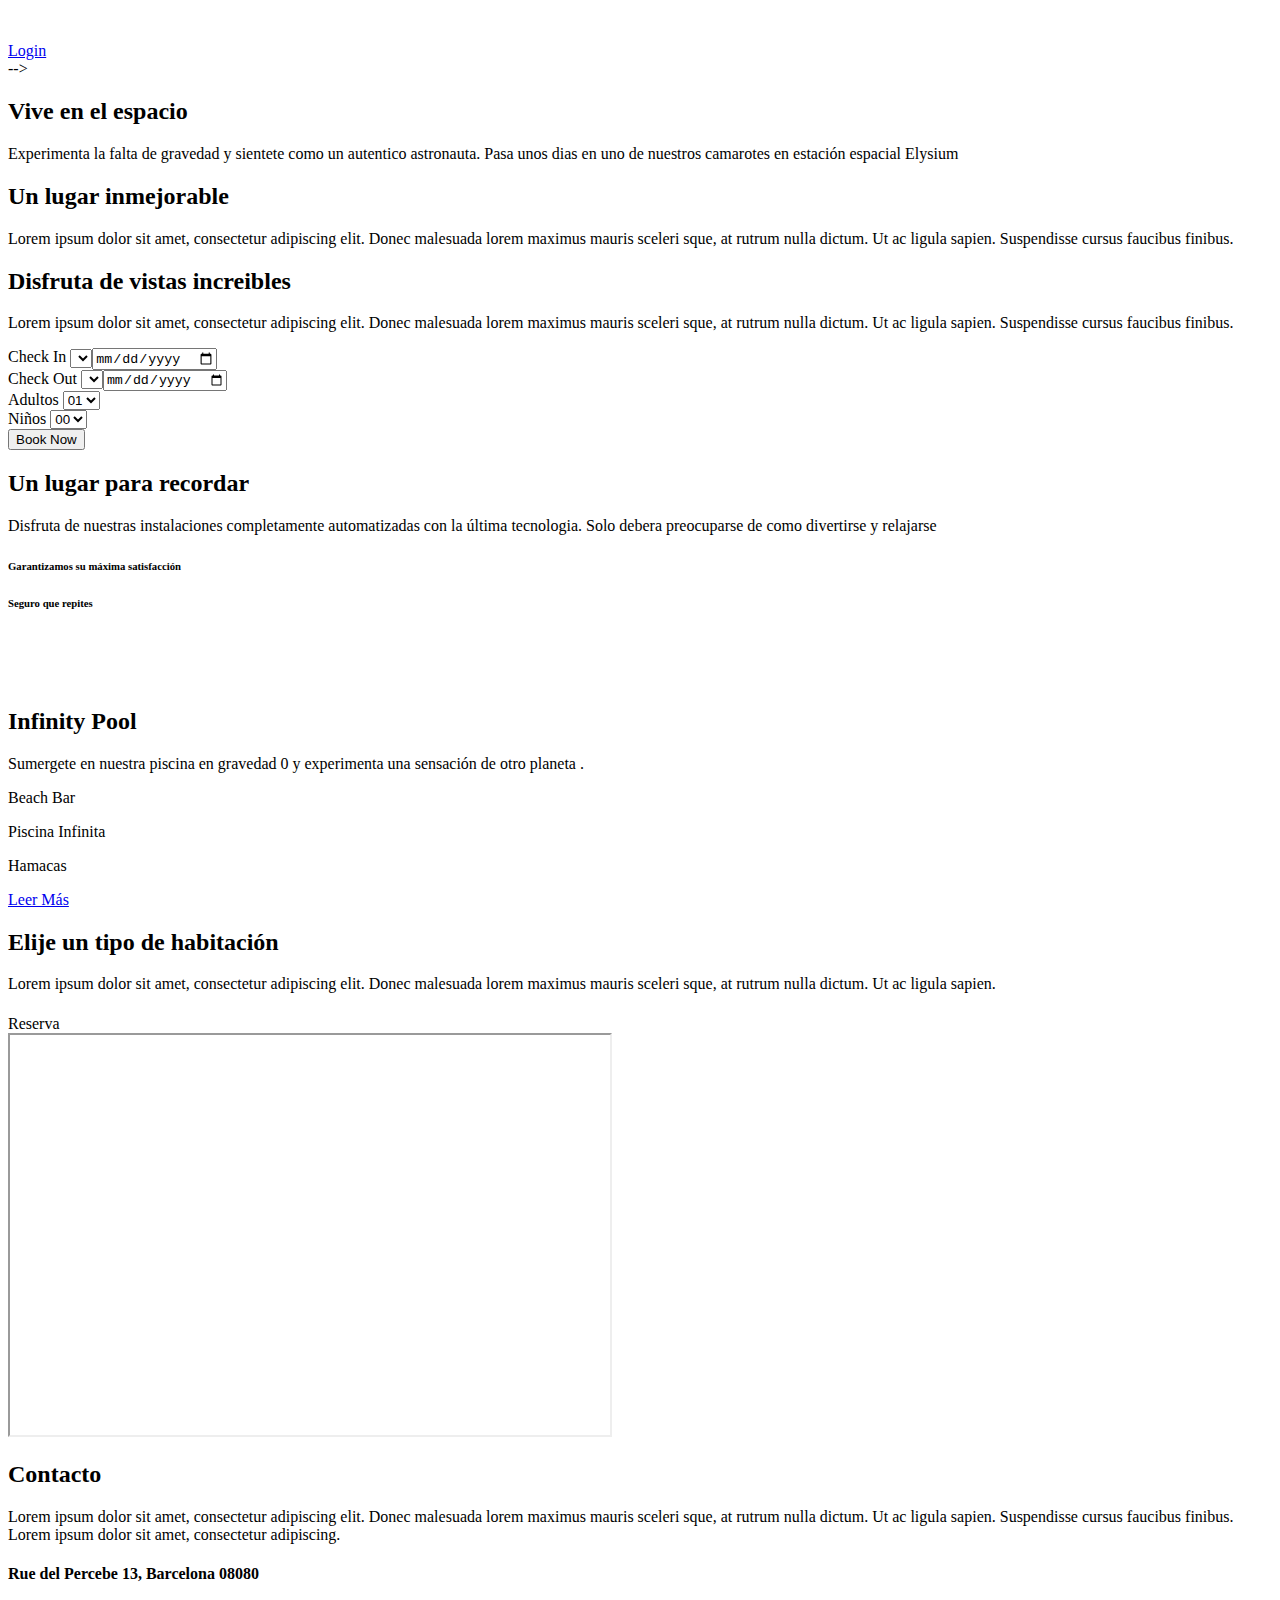
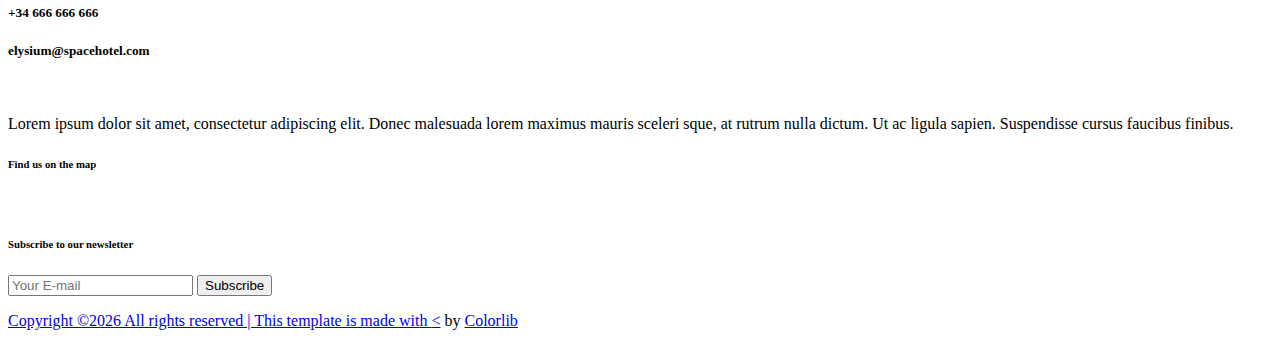
==== commit 1539c4f6: "itinerate from rooms type or rooms numguest done, pding create controller" ====
--- a/src/main/resources/templates/index.html
+++ b/src/main/resources/templates/index.html
@@ -1,5 +1,5 @@
 <!DOCTYPE html>
-<html lang="en" xmlns:th="http://www.thymeleaf.org">
+<html lang="en" xmlns:th="http://www.thymeleaf.org" xmlns:sec="http://www.w3.org/1999/xhtml">
 
 <head>
     <meta charset="UTF-8">
@@ -42,11 +42,6 @@
 
                         <!-- Nav brand -->
                         <a href="index.html" class="nav-brand"><img src="/img/core-img/logo.png" alt=""></a>
-                        
-                            
-                        
-                        
-                        
 
                         <!-- Navbar Toggler -->
                         <div class="classy-navbar-toggler">
@@ -63,66 +58,9 @@
 
                             <!-- Nav Start -->
                                 <div class="classynav">
-                                    <p sec:authorize="hasRole('USER')" style="text-transform: uppercase; color: white; text-align: right;" th:text ="${#authentication.getPrincipal().username} + ' logged In'"></p>
-                                   
-                                    
-                                <!-- <ul>
-                                    <li class="active"><a href="index.html">Home</a></li>
-                                    <li><a href="about-us.html">About Us</a></li>
-                                    <li><a href="#">Pages</a>
-                                        <ul class="dropdown">
-                                            <li><a href="index.html">Home</a></li>
-                                            <li><a href="about-us.html">About Us</a></li>
-                                            <li><a href="services.html">Services</a></li>
-                                            <li><a href="rooms.html">Rooms</a></li>
-                                            <li><a href="blog.html">News</a></li>
-                                            <li><a href="contact.html">Contact</a></li>
-                                            <li><a href="elements.html">Elements</a></li>
-                                        </ul>
-                                    </li>
-                                    <li><a href="#">Mega Menu</a>
-                                        <div class="megamenu">
-                                            <ul class="single-mega cn-col-4">
-                                                <li><a href="index.html">Home</a></li>
-                                                <li><a href="about-us.html">About Us</a></li>
-                                                <li><a href="services.html">Services</a></li>
-                                                <li><a href="rooms.html">Rooms</a></li>
-                                                <li><a href="blog.html">News</a></li>
-                                                <li><a href="contact.html">Contact</a></li>
-                                                <li><a href="elements.html">Elements</a></li>
-                                            </ul>
-                                            <ul class="single-mega cn-col-4">
-                                                <li><a href="index.html">Home</a></li>
-                                                <li><a href="about-us.html">About Us</a></li>
-                                                <li><a href="services.html">Services</a></li>
-                                                <li><a href="rooms.html">Rooms</a></li>
-                                                <li><a href="blog.html">News</a></li>
-                                                <li><a href="contact.html">Contact</a></li>
-                                                <li><a href="elements.html">Elements</a></li>
-                                            </ul>
-                                            <ul class="single-mega cn-col-4">
-                                                <li><a href="index.html">Home</a></li>
-                                                <li><a href="about-us.html">About Us</a></li>
-                                                <li><a href="services.html">Services</a></li>
-                                                <li><a href="rooms.html">Rooms</a></li>
-                                                <li><a href="blog.html">News</a></li>
-                                                <li><a href="contact.html">Contact</a></li>
-                                                <li><a href="elements.html">Elements</a></li>
-                                            </ul>
-                                            <ul class="single-mega cn-col-4">
-                                                <li><a href="index.html">Home</a></li>
-                                                <li><a href="about-us.html">About Us</a></li>
-                                                <li><a href="services.html">Services</a></li>
-                                                <li><a href="rooms.html">Rooms</a></li>
-                                                <li><a href="blog.html">News</a></li>
-                                                <li><a href="contact.html">Contact</a></li>
-                                                <li><a href="elements.html">Elements</a></li>
-                                            </ul>
-                                        </div>
-                                    </li>
-                                    <li><a href="services.html">Services</a></li>
-                                    <li><a href="contact.html">Contact</a></li>
-                                </ul> -->
+                                    <p sec:authorize="hasRole('USER')"
+                                       style="text-transform: uppercase; color: white; text-align: right;"
+                                       th:text="${#authentication.getPrincipal().username} + ' logged In'"></p>
 
                                 <!-- Button -->
                                 <div class="menu-btn">
@@ -176,7 +114,7 @@
                                 <div class="line" data-animation="fadeInUp" data-delay="400ms"></div>
                                 <h2 data-animation="fadeInUp" data-delay="600ms">Un lugar inmejorable</h2>
                                 <p data-animation="fadeInUp" data-delay="800ms">Lorem ipsum dolor sit amet, consectetur adipiscing elit. Donec malesuada lorem maximus mauris sceleri sque, at rutrum nulla dictum. Ut ac ligula sapien. Suspendisse cursus faucibus finibus.</p>
-                  
+
                             </div>
                         </div>
                     </div>
@@ -195,7 +133,7 @@
                                 <div class="line" data-animation="fadeInUp" data-delay="400ms"></div>
                                 <h2 data-animation="fadeInUp" data-delay="600ms">Disfruta de vistas increibles</h2>
                                 <p data-animation="fadeInUp" data-delay="800ms">Lorem ipsum dolor sit amet, consectetur adipiscing elit. Donec malesuada lorem maximus mauris sceleri sque, at rutrum nulla dictum. Ut ac ligula sapien. Suspendisse cursus faucibus finibus.</p>
-                               
+
                             </div>
                         </div>
                     </div>
@@ -315,7 +253,7 @@
                         <div class="section-heading text-center white">
                             <div class="line-"></div>
                             <h2>Infinity Pool</h2>
-                            <p>Sumerjete en nuestra piscina en gravedad 0 y experimenta una sensación de otro planeta .</p>
+                            <p>Sumergete en nuestra piscina en gravedad 0 y experimenta una sensación de otro planeta .</p>
                         </div>
 
                         <div class="row">
@@ -379,7 +317,7 @@
 					
 					</div>
 					<!-- Book Room -->
-					<a href="/reservas.html" class="book-room-btn btn palatin-btn">Reserva</a>
+					<a th:href="@{'/habitaciones/showByType/'+${tipo.getId()}}" class="book-room-btn btn palatin-btn">Reserva</a>
 				</div>
 			</div>
 
@@ -459,7 +397,7 @@
                 <div class="col-12">
                     <div class="copywrite-text mt-30">
                         <p><a href="#"><!-- Link back to Colorlib can't be removed. Template is licensed under CC BY 3.0. -->
-Copyright &copy;<script>document.write(new Date().getFullYear());</script> All rights reserved | This template is made with <i class="fa fa-heart-o" aria-hidden="true"></i> by <a href="https://colorlib.com" target="_blank">Colorlib</a>
+Copyright &copy;<script>document.write(new Date().getFullYear());</script> All rights reserved | This template is made with <i class="fa fa-heart-o" aria-hidden="true"></i><</a> by <a href="https://colorlib.com" target="_blank">Colorlib</a>
 <!-- Link back to Colorlib can't be removed. Template is licensed under CC BY 3.0. --></p>
                     </div>
                 </div>
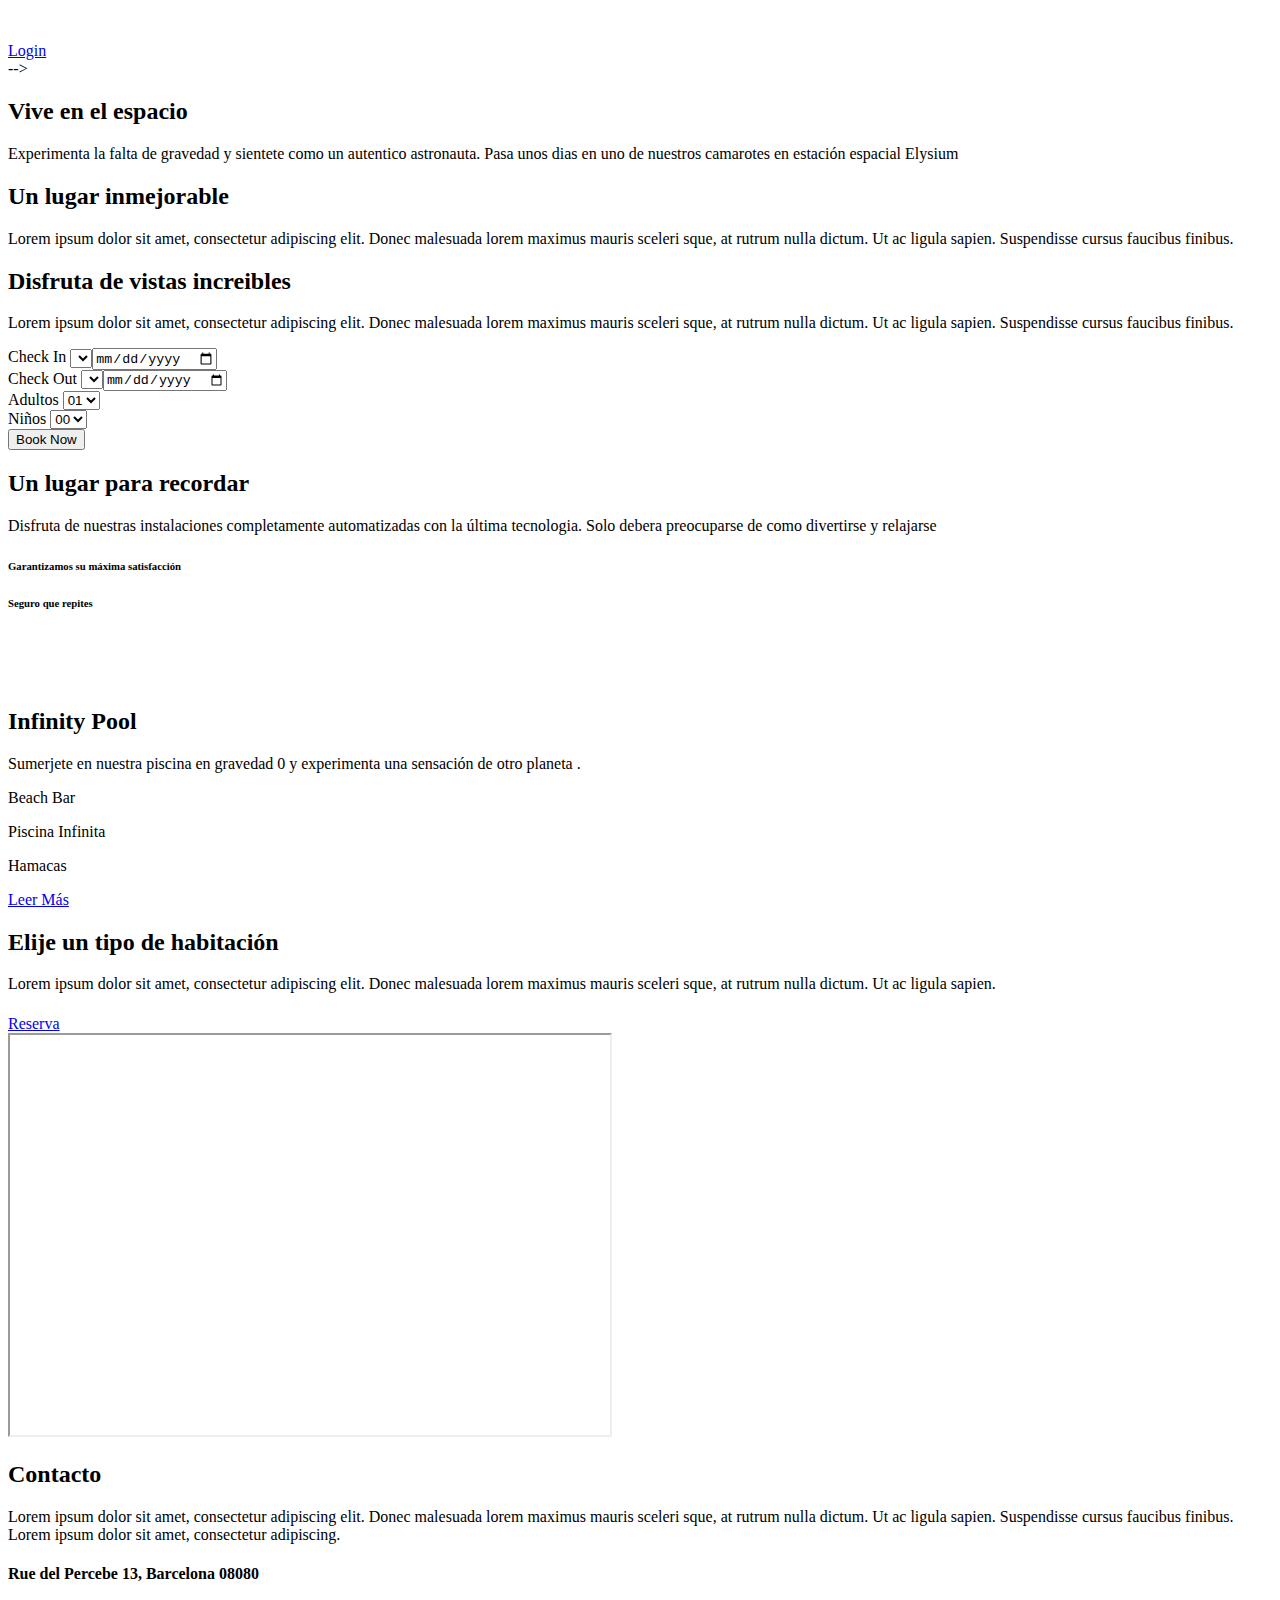
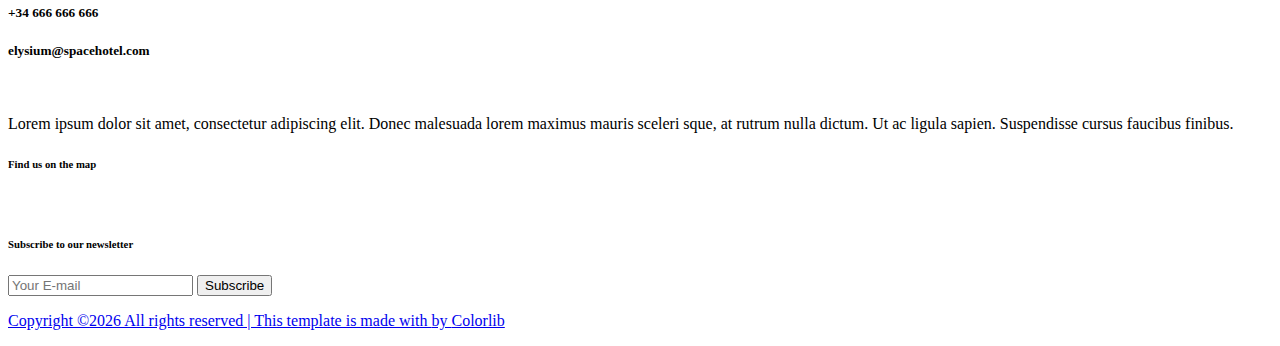
==== commit e35a5be8: "404 html fixes" ====
--- a/src/main/resources/templates/index.html
+++ b/src/main/resources/templates/index.html
@@ -1,5 +1,5 @@
 <!DOCTYPE html>
-<html lang="en" xmlns:th="http://www.thymeleaf.org" xmlns:sec="http://www.w3.org/1999/xhtml">
+<html lang="en" xmlns:th="http://www.thymeleaf.org">
 
 <head>
     <meta charset="UTF-8">
@@ -42,6 +42,11 @@
 
                         <!-- Nav brand -->
                         <a href="index.html" class="nav-brand"><img src="/img/core-img/logo.png" alt=""></a>
+                        
+                            
+                        
+                        
+                        
 
                         <!-- Navbar Toggler -->
                         <div class="classy-navbar-toggler">
@@ -58,9 +63,66 @@
 
                             <!-- Nav Start -->
                                 <div class="classynav">
-                                    <p sec:authorize="hasRole('USER')"
-                                       style="text-transform: uppercase; color: white; text-align: right;"
-                                       th:text="${#authentication.getPrincipal().username} + ' logged In'"></p>
+                                    <p sec:authorize="hasRole('USER')" style="text-transform: uppercase; color: white; text-align: right;" th:text ="${#authentication.getPrincipal().username} + ' logged In'"></p>
+                                   
+                                    
+                                <!-- <ul>
+                                    <li class="active"><a href="index.html">Home</a></li>
+                                    <li><a href="about-us.html">About Us</a></li>
+                                    <li><a href="#">Pages</a>
+                                        <ul class="dropdown">
+                                            <li><a href="index.html">Home</a></li>
+                                            <li><a href="about-us.html">About Us</a></li>
+                                            <li><a href="services.html">Services</a></li>
+                                            <li><a href="rooms.html">Rooms</a></li>
+                                            <li><a href="blog.html">News</a></li>
+                                            <li><a href="contact.html">Contact</a></li>
+                                            <li><a href="elements.html">Elements</a></li>
+                                        </ul>
+                                    </li>
+                                    <li><a href="#">Mega Menu</a>
+                                        <div class="megamenu">
+                                            <ul class="single-mega cn-col-4">
+                                                <li><a href="index.html">Home</a></li>
+                                                <li><a href="about-us.html">About Us</a></li>
+                                                <li><a href="services.html">Services</a></li>
+                                                <li><a href="rooms.html">Rooms</a></li>
+                                                <li><a href="blog.html">News</a></li>
+                                                <li><a href="contact.html">Contact</a></li>
+                                                <li><a href="elements.html">Elements</a></li>
+                                            </ul>
+                                            <ul class="single-mega cn-col-4">
+                                                <li><a href="index.html">Home</a></li>
+                                                <li><a href="about-us.html">About Us</a></li>
+                                                <li><a href="services.html">Services</a></li>
+                                                <li><a href="rooms.html">Rooms</a></li>
+                                                <li><a href="blog.html">News</a></li>
+                                                <li><a href="contact.html">Contact</a></li>
+                                                <li><a href="elements.html">Elements</a></li>
+                                            </ul>
+                                            <ul class="single-mega cn-col-4">
+                                                <li><a href="index.html">Home</a></li>
+                                                <li><a href="about-us.html">About Us</a></li>
+                                                <li><a href="services.html">Services</a></li>
+                                                <li><a href="rooms.html">Rooms</a></li>
+                                                <li><a href="blog.html">News</a></li>
+                                                <li><a href="contact.html">Contact</a></li>
+                                                <li><a href="elements.html">Elements</a></li>
+                                            </ul>
+                                            <ul class="single-mega cn-col-4">
+                                                <li><a href="index.html">Home</a></li>
+                                                <li><a href="about-us.html">About Us</a></li>
+                                                <li><a href="services.html">Services</a></li>
+                                                <li><a href="rooms.html">Rooms</a></li>
+                                                <li><a href="blog.html">News</a></li>
+                                                <li><a href="contact.html">Contact</a></li>
+                                                <li><a href="elements.html">Elements</a></li>
+                                            </ul>
+                                        </div>
+                                    </li>
+                                    <li><a href="services.html">Services</a></li>
+                                    <li><a href="contact.html">Contact</a></li>
+                                </ul> -->
 
                                 <!-- Button -->
                                 <div class="menu-btn">
@@ -114,7 +176,7 @@
                                 <div class="line" data-animation="fadeInUp" data-delay="400ms"></div>
                                 <h2 data-animation="fadeInUp" data-delay="600ms">Un lugar inmejorable</h2>
                                 <p data-animation="fadeInUp" data-delay="800ms">Lorem ipsum dolor sit amet, consectetur adipiscing elit. Donec malesuada lorem maximus mauris sceleri sque, at rutrum nulla dictum. Ut ac ligula sapien. Suspendisse cursus faucibus finibus.</p>
-
+                  
                             </div>
                         </div>
                     </div>
@@ -133,7 +195,7 @@
                                 <div class="line" data-animation="fadeInUp" data-delay="400ms"></div>
                                 <h2 data-animation="fadeInUp" data-delay="600ms">Disfruta de vistas increibles</h2>
                                 <p data-animation="fadeInUp" data-delay="800ms">Lorem ipsum dolor sit amet, consectetur adipiscing elit. Donec malesuada lorem maximus mauris sceleri sque, at rutrum nulla dictum. Ut ac ligula sapien. Suspendisse cursus faucibus finibus.</p>
-
+                               
                             </div>
                         </div>
                     </div>
@@ -253,7 +315,7 @@
                         <div class="section-heading text-center white">
                             <div class="line-"></div>
                             <h2>Infinity Pool</h2>
-                            <p>Sumergete en nuestra piscina en gravedad 0 y experimenta una sensación de otro planeta .</p>
+                            <p>Sumerjete en nuestra piscina en gravedad 0 y experimenta una sensación de otro planeta .</p>
                         </div>
 
                         <div class="row">
@@ -317,7 +379,7 @@
 					
 					</div>
 					<!-- Book Room -->
-					<a th:href="@{'/habitaciones/showByType/'+${tipo.getId()}}" class="book-room-btn btn palatin-btn">Reserva</a>
+					<a href="/reservas" class="book-room-btn btn palatin-btn">Reserva</a>
 				</div>
 			</div>
 
@@ -397,7 +459,7 @@
                 <div class="col-12">
                     <div class="copywrite-text mt-30">
                         <p><a href="#"><!-- Link back to Colorlib can't be removed. Template is licensed under CC BY 3.0. -->
-Copyright &copy;<script>document.write(new Date().getFullYear());</script> All rights reserved | This template is made with <i class="fa fa-heart-o" aria-hidden="true"></i><</a> by <a href="https://colorlib.com" target="_blank">Colorlib</a>
+Copyright &copy;<script>document.write(new Date().getFullYear());</script> All rights reserved | This template is made with <i class="fa fa-heart-o" aria-hidden="true"></i> by <a href="https://colorlib.com" target="_blank">Colorlib</a>
 <!-- Link back to Colorlib can't be removed. Template is licensed under CC BY 3.0. --></p>
                     </div>
                 </div>
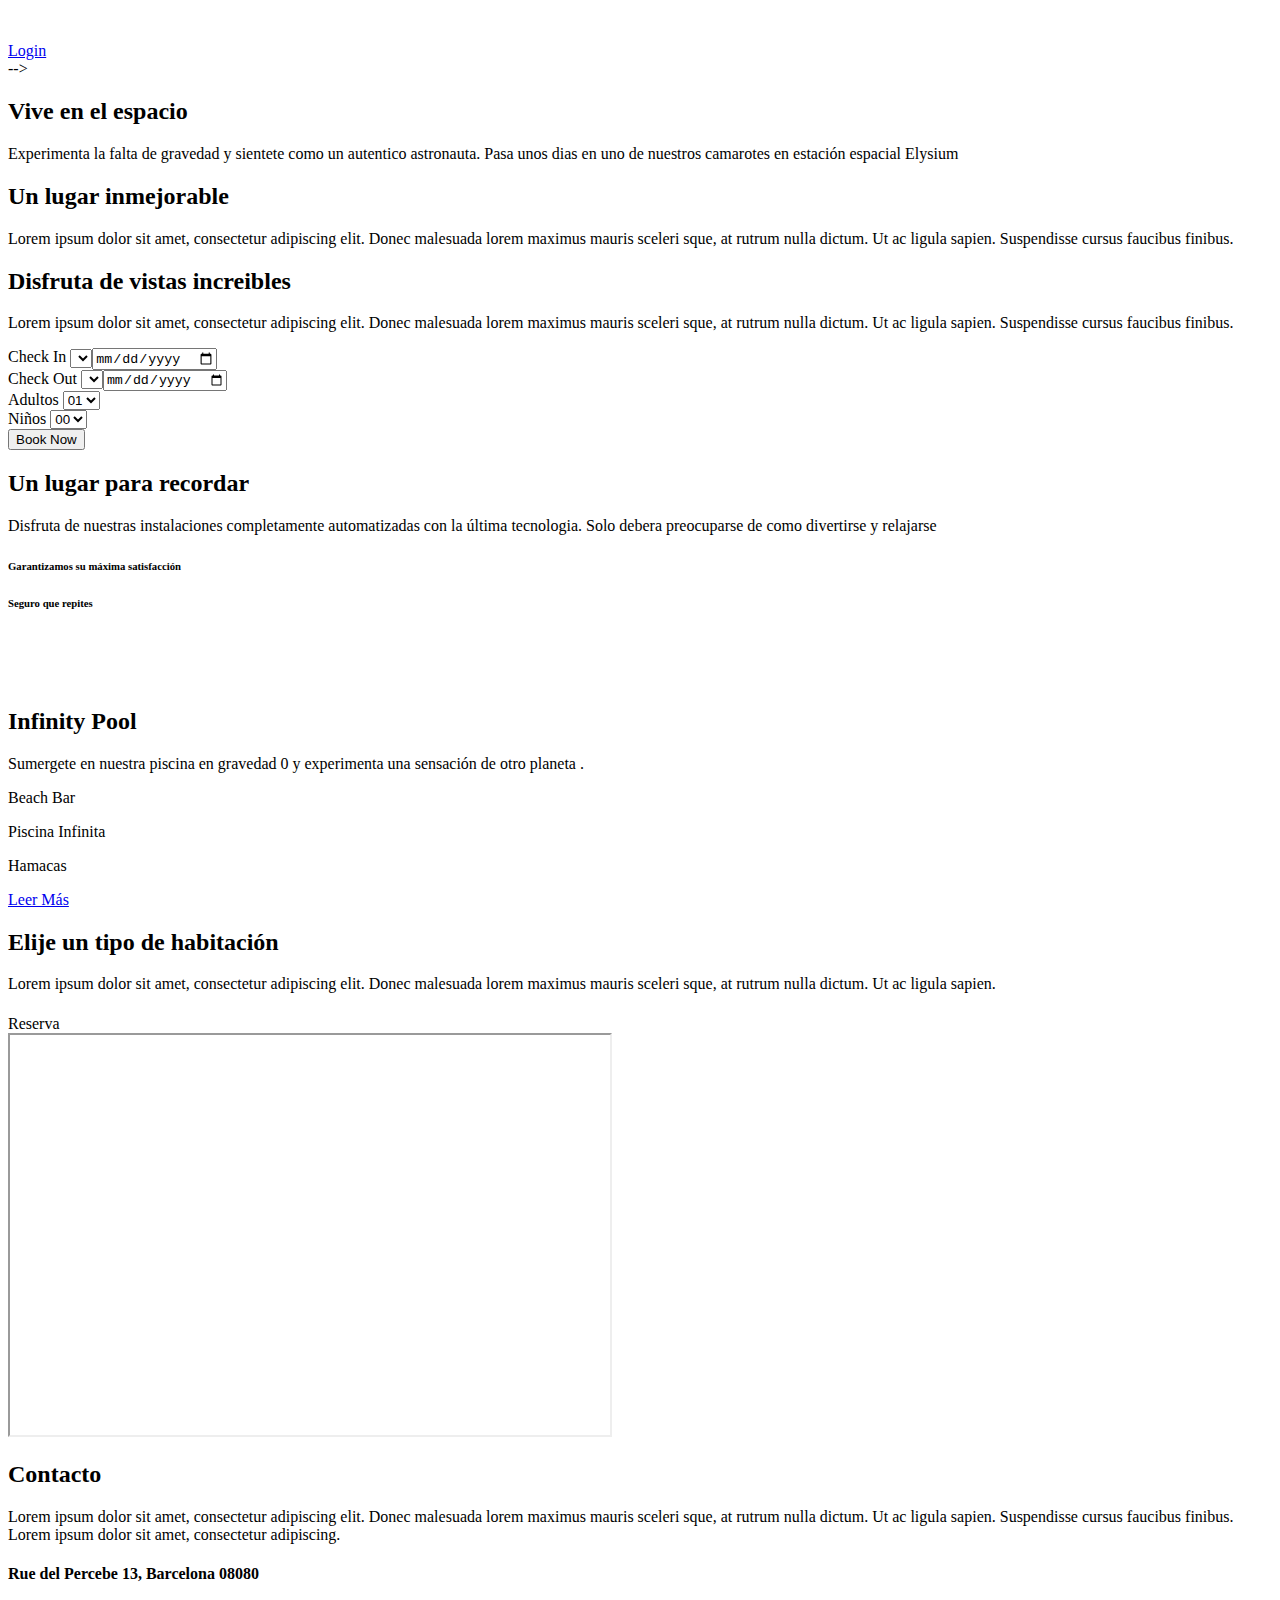
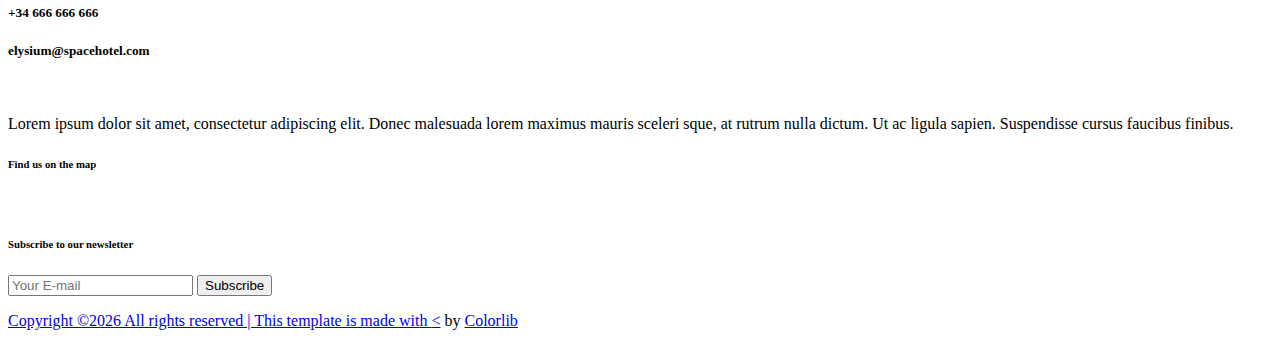
==== commit ed35fd93: "Merge branch 'develop' of https://github.com/Z-devs/hotelLaraHitos into develop" ====
--- a/src/main/resources/templates/index.html
+++ b/src/main/resources/templates/index.html
@@ -1,5 +1,5 @@
 <!DOCTYPE html>
-<html lang="en" xmlns:th="http://www.thymeleaf.org">
+<html lang="en" xmlns:th="http://www.thymeleaf.org" xmlns:sec="http://www.w3.org/1999/xhtml">
 
 <head>
     <meta charset="UTF-8">
@@ -42,11 +42,6 @@
 
                         <!-- Nav brand -->
                         <a href="index.html" class="nav-brand"><img src="/img/core-img/logo.png" alt=""></a>
-                        
-                            
-                        
-                        
-                        
 
                         <!-- Navbar Toggler -->
                         <div class="classy-navbar-toggler">
@@ -63,66 +58,9 @@
 
                             <!-- Nav Start -->
                                 <div class="classynav">
-                                    <p sec:authorize="hasRole('USER')" style="text-transform: uppercase; color: white; text-align: right;" th:text ="${#authentication.getPrincipal().username} + ' logged In'"></p>
-                                   
-                                    
-                                <!-- <ul>
-                                    <li class="active"><a href="index.html">Home</a></li>
-                                    <li><a href="about-us.html">About Us</a></li>
-                                    <li><a href="#">Pages</a>
-                                        <ul class="dropdown">
-                                            <li><a href="index.html">Home</a></li>
-                                            <li><a href="about-us.html">About Us</a></li>
-                                            <li><a href="services.html">Services</a></li>
-                                            <li><a href="rooms.html">Rooms</a></li>
-                                            <li><a href="blog.html">News</a></li>
-                                            <li><a href="contact.html">Contact</a></li>
-                                            <li><a href="elements.html">Elements</a></li>
-                                        </ul>
-                                    </li>
-                                    <li><a href="#">Mega Menu</a>
-                                        <div class="megamenu">
-                                            <ul class="single-mega cn-col-4">
-                                                <li><a href="index.html">Home</a></li>
-                                                <li><a href="about-us.html">About Us</a></li>
-                                                <li><a href="services.html">Services</a></li>
-                                                <li><a href="rooms.html">Rooms</a></li>
-                                                <li><a href="blog.html">News</a></li>
-                                                <li><a href="contact.html">Contact</a></li>
-                                                <li><a href="elements.html">Elements</a></li>
-                                            </ul>
-                                            <ul class="single-mega cn-col-4">
-                                                <li><a href="index.html">Home</a></li>
-                                                <li><a href="about-us.html">About Us</a></li>
-                                                <li><a href="services.html">Services</a></li>
-                                                <li><a href="rooms.html">Rooms</a></li>
-                                                <li><a href="blog.html">News</a></li>
-                                                <li><a href="contact.html">Contact</a></li>
-                                                <li><a href="elements.html">Elements</a></li>
-                                            </ul>
-                                            <ul class="single-mega cn-col-4">
-                                                <li><a href="index.html">Home</a></li>
-                                                <li><a href="about-us.html">About Us</a></li>
-                                                <li><a href="services.html">Services</a></li>
-                                                <li><a href="rooms.html">Rooms</a></li>
-                                                <li><a href="blog.html">News</a></li>
-                                                <li><a href="contact.html">Contact</a></li>
-                                                <li><a href="elements.html">Elements</a></li>
-                                            </ul>
-                                            <ul class="single-mega cn-col-4">
-                                                <li><a href="index.html">Home</a></li>
-                                                <li><a href="about-us.html">About Us</a></li>
-                                                <li><a href="services.html">Services</a></li>
-                                                <li><a href="rooms.html">Rooms</a></li>
-                                                <li><a href="blog.html">News</a></li>
-                                                <li><a href="contact.html">Contact</a></li>
-                                                <li><a href="elements.html">Elements</a></li>
-                                            </ul>
-                                        </div>
-                                    </li>
-                                    <li><a href="services.html">Services</a></li>
-                                    <li><a href="contact.html">Contact</a></li>
-                                </ul> -->
+                                    <p sec:authorize="hasRole('USER')"
+                                       style="text-transform: uppercase; color: white; text-align: right;"
+                                       th:text="${#authentication.getPrincipal().username} + ' logged In'"></p>
 
                                 <!-- Button -->
                                 <div class="menu-btn">
@@ -176,7 +114,7 @@
                                 <div class="line" data-animation="fadeInUp" data-delay="400ms"></div>
                                 <h2 data-animation="fadeInUp" data-delay="600ms">Un lugar inmejorable</h2>
                                 <p data-animation="fadeInUp" data-delay="800ms">Lorem ipsum dolor sit amet, consectetur adipiscing elit. Donec malesuada lorem maximus mauris sceleri sque, at rutrum nulla dictum. Ut ac ligula sapien. Suspendisse cursus faucibus finibus.</p>
-                  
+
                             </div>
                         </div>
                     </div>
@@ -195,7 +133,7 @@
                                 <div class="line" data-animation="fadeInUp" data-delay="400ms"></div>
                                 <h2 data-animation="fadeInUp" data-delay="600ms">Disfruta de vistas increibles</h2>
                                 <p data-animation="fadeInUp" data-delay="800ms">Lorem ipsum dolor sit amet, consectetur adipiscing elit. Donec malesuada lorem maximus mauris sceleri sque, at rutrum nulla dictum. Ut ac ligula sapien. Suspendisse cursus faucibus finibus.</p>
-                               
+
                             </div>
                         </div>
                     </div>
@@ -315,7 +253,7 @@
                         <div class="section-heading text-center white">
                             <div class="line-"></div>
                             <h2>Infinity Pool</h2>
-                            <p>Sumerjete en nuestra piscina en gravedad 0 y experimenta una sensación de otro planeta .</p>
+                            <p>Sumergete en nuestra piscina en gravedad 0 y experimenta una sensación de otro planeta .</p>
                         </div>
 
                         <div class="row">
@@ -379,7 +317,7 @@
 					
 					</div>
 					<!-- Book Room -->
-					<a href="/reservas" class="book-room-btn btn palatin-btn">Reserva</a>
+					<a th:href="@{'/habitaciones/showByType/'+${tipo.getId()}}" class="book-room-btn btn palatin-btn">Reserva</a>
 				</div>
 			</div>
 
@@ -459,7 +397,7 @@
                 <div class="col-12">
                     <div class="copywrite-text mt-30">
                         <p><a href="#"><!-- Link back to Colorlib can't be removed. Template is licensed under CC BY 3.0. -->
-Copyright &copy;<script>document.write(new Date().getFullYear());</script> All rights reserved | This template is made with <i class="fa fa-heart-o" aria-hidden="true"></i> by <a href="https://colorlib.com" target="_blank">Colorlib</a>
+Copyright &copy;<script>document.write(new Date().getFullYear());</script> All rights reserved | This template is made with <i class="fa fa-heart-o" aria-hidden="true"></i><</a> by <a href="https://colorlib.com" target="_blank">Colorlib</a>
 <!-- Link back to Colorlib can't be removed. Template is licensed under CC BY 3.0. --></p>
                     </div>
                 </div>
